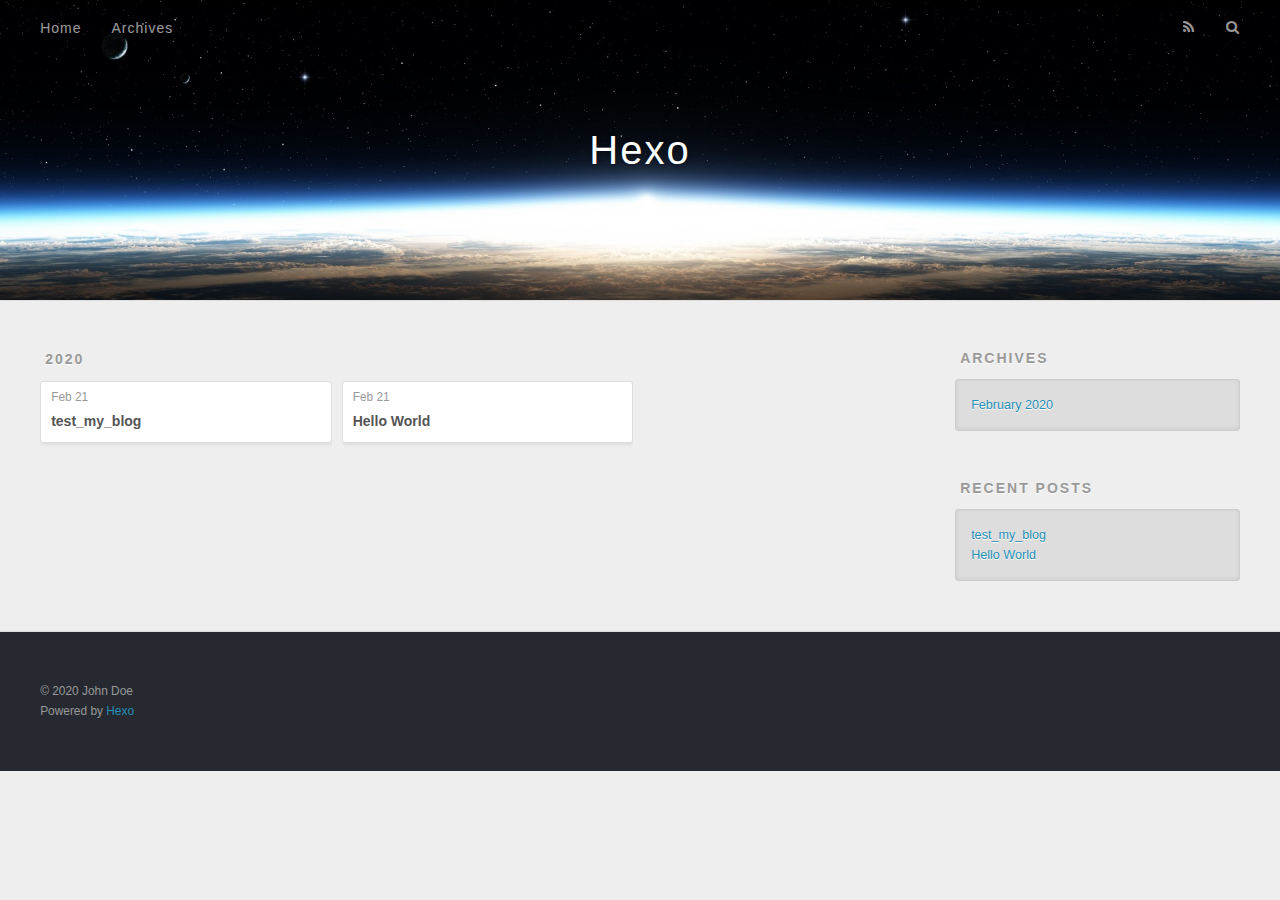
==== archives/index.html @ 9b010bc3 "Site updated: 2020-02-21 20:29:27" ====
<!DOCTYPE html>
<html>
<head>
  <meta charset="utf-8">
  

  
  <title>Archives | Hexo</title>
  <meta name="viewport" content="width=device-width, initial-scale=1, maximum-scale=1">
  <meta property="og:type" content="website">
<meta property="og:title" content="Hexo">
<meta property="og:url" content="http://yoursite.com/archives/index.html">
<meta property="og:site_name" content="Hexo">
<meta property="og:locale" content="en_US">
<meta property="article:author" content="John Doe">
<meta name="twitter:card" content="summary">
  
    <link rel="alternate" href="/atom.xml" title="Hexo" type="application/atom+xml">
  
  
    <link rel="icon" href="/favicon.png">
  
  
    <link href="//fonts.googleapis.com/css?family=Source+Code+Pro" rel="stylesheet" type="text/css">
  
  
<link rel="stylesheet" href="/css/style.css">

<meta name="generator" content="Hexo 4.2.0"></head>

<body>
  <div id="container">
    <div id="wrap">
      <header id="header">
  <div id="banner"></div>
  <div id="header-outer" class="outer">
    <div id="header-title" class="inner">
      <h1 id="logo-wrap">
        <a href="/" id="logo">Hexo</a>
      </h1>
      
    </div>
    <div id="header-inner" class="inner">
      <nav id="main-nav">
        <a id="main-nav-toggle" class="nav-icon"></a>
        
          <a class="main-nav-link" href="/">Home</a>
        
          <a class="main-nav-link" href="/archives">Archives</a>
        
      </nav>
      <nav id="sub-nav">
        
          <a id="nav-rss-link" class="nav-icon" href="/atom.xml" title="RSS Feed"></a>
        
        <a id="nav-search-btn" class="nav-icon" title="Search"></a>
      </nav>
      <div id="search-form-wrap">
        <form action="//google.com/search" method="get" accept-charset="UTF-8" class="search-form"><input type="search" name="q" class="search-form-input" placeholder="Search"><button type="submit" class="search-form-submit">&#xF002;</button><input type="hidden" name="sitesearch" value="http://yoursite.com"></form>
      </div>
    </div>
  </div>
</header>
      <div class="outer">
        <section id="main">
  
  
    
    
      
      
      <section class="archives-wrap">
        <div class="archive-year-wrap">
          <a href="/archives/2020" class="archive-year">2020</a>
        </div>
        <div class="archives">
    
    <article class="archive-article archive-type-post">
  <div class="archive-article-inner">
    <header class="archive-article-header">
      <a href="/2020/02/21/test-my-blog/" class="archive-article-date">
  <time datetime="2020-02-21T12:22:37.000Z" itemprop="datePublished">Feb 21</time>
</a>
      
  
    <h1 itemprop="name">
      <a class="archive-article-title" href="/2020/02/21/test-my-blog/">test_my_blog</a>
    </h1>
  

    </header>
  </div>
</article>
  
    
    
    <article class="archive-article archive-type-post">
  <div class="archive-article-inner">
    <header class="archive-article-header">
      <a href="/2020/02/21/hello-world/" class="archive-article-date">
  <time datetime="2020-02-21T11:59:11.196Z" itemprop="datePublished">Feb 21</time>
</a>
      
  
    <h1 itemprop="name">
      <a class="archive-article-title" href="/2020/02/21/hello-world/">Hello World</a>
    </h1>
  

    </header>
  </div>
</article>
  
  
    </div></section>
  


</section>
        
          <aside id="sidebar">
  
    

  
    

  
    
  
    
  <div class="widget-wrap">
    <h3 class="widget-title">Archives</h3>
    <div class="widget">
      <ul class="archive-list"><li class="archive-list-item"><a class="archive-list-link" href="/archives/2020/02/">February 2020</a></li></ul>
    </div>
  </div>


  
    
  <div class="widget-wrap">
    <h3 class="widget-title">Recent Posts</h3>
    <div class="widget">
      <ul>
        
          <li>
            <a href="/2020/02/21/test-my-blog/">test_my_blog</a>
          </li>
        
          <li>
            <a href="/2020/02/21/hello-world/">Hello World</a>
          </li>
        
      </ul>
    </div>
  </div>

  
</aside>
        
      </div>
      <footer id="footer">
  
  <div class="outer">
    <div id="footer-info" class="inner">
      &copy; 2020 John Doe<br>
      Powered by <a href="http://hexo.io/" target="_blank">Hexo</a>
    </div>
  </div>
</footer>
    </div>
    <nav id="mobile-nav">
  
    <a href="/" class="mobile-nav-link">Home</a>
  
    <a href="/archives" class="mobile-nav-link">Archives</a>
  
</nav>
    

<script src="//ajax.googleapis.com/ajax/libs/jquery/2.0.3/jquery.min.js"></script>


  
<link rel="stylesheet" href="/fancybox/jquery.fancybox.css">

  
<script src="/fancybox/jquery.fancybox.pack.js"></script>




<script src="/js/script.js"></script>




  </div>
</body>
</html>
---- css/style.css ----
body {
  width: 100%;
}
body:before,
body:after {
  content: "";
  display: table;
}
body:after {
  clear: both;
}
html,
body,
div,
span,
applet,
object,
iframe,
h1,
h2,
h3,
h4,
h5,
h6,
p,
blockquote,
pre,
a,
abbr,
acronym,
address,
big,
cite,
code,
del,
dfn,
em,
img,
ins,
kbd,
q,
s,
samp,
small,
strike,
strong,
sub,
sup,
tt,
var,
dl,
dt,
dd,
ol,
ul,
li,
fieldset,
form,
label,
legend,
table,
caption,
tbody,
tfoot,
thead,
tr,
th,
td {
  margin: 0;
  padding: 0;
  border: 0;
  outline: 0;
  font-weight: inherit;
  font-style: inherit;
  font-family: inherit;
  font-size: 100%;
  vertical-align: baseline;
}
body {
  line-height: 1;
  color: #000;
  background: #fff;
}
ol,
ul {
  list-style: none;
}
table {
  border-collapse: separate;
  border-spacing: 0;
  vertical-align: middle;
}
caption,
th,
td {
  text-align: left;
  font-weight: normal;
  vertical-align: middle;
}
a img {
  border: none;
}
input,
button {
  margin: 0;
  padding: 0;
}
input::-moz-focus-inner,
button::-moz-focus-inner {
  border: 0;
  padding: 0;
}
@font-face {
  font-family: FontAwesome;
  font-style: normal;
  font-weight: normal;
  src: url("fonts/fontawesome-webfont.eot?v=#4.0.3");
  src: url("fonts/fontawesome-webfont.eot?#iefix&v=#4.0.3") format("embedded-opentype"), url("fonts/fontawesome-webfont.woff?v=#4.0.3") format("woff"), url("fonts/fontawesome-webfont.ttf?v=#4.0.3") format("truetype"), url("fonts/fontawesome-webfont.svg#fontawesomeregular?v=#4.0.3") format("svg");
}
html,
body,
#container {
  height: 100%;
}
body {
  background: #eee;
  font: 14px -apple-system, BlinkMacSystemFont, "Segoe UI", "Roboto", "Oxygen", "Ubuntu", "Cantarell", "Fira Sans", "Droid Sans", "Helvetica Neue", sans-serif;
  -webkit-text-size-adjust: 100%;
}
.outer {
  max-width: 1220px;
  margin: 0 auto;
  padding: 0 20px;
}
.outer:before,
.outer:after {
  content: "";
  display: table;
}
.outer:after {
  clear: both;
}
.inner {
  display: inline;
  float: left;
  width: 98.33333333333333%;
  margin: 0 0.833333333333333%;
}
.left,
.alignleft {
  float: left;
}
.right,
.alignright {
  float: right;
}
.clear {
  clear: both;
}
#container {
  position: relative;
}
.mobile-nav-on {
  overflow: hidden;
}
#wrap {
  height: 100%;
  width: 100%;
  position: absolute;
  top: 0;
  left: 0;
  -webkit-transition: 0.2s ease-out;
  -moz-transition: 0.2s ease-out;
  -ms-transition: 0.2s ease-out;
  transition: 0.2s ease-out;
  z-index: 1;
  background: #eee;
}
.mobile-nav-on #wrap {
  left: 280px;
}
@media screen and (min-width: 768px) {
  #main {
    display: inline;
    float: left;
    width: 73.33333333333333%;
    margin: 0 0.833333333333333%;
  }
}
.article-date,
.article-category-link,
.archive-year,
.widget-title {
  text-decoration: none;
  text-transform: uppercase;
  letter-spacing: 2px;
  color: #999;
  margin-bottom: 1em;
  margin-left: 5px;
  line-height: 1em;
  text-shadow: 0 1px #fff;
  font-weight: bold;
}
.article-inner,
.archive-article-inner {
  background: #fff;
  -webkit-box-shadow: 1px 2px 3px #ddd;
  box-shadow: 1px 2px 3px #ddd;
  border: 1px solid #ddd;
  border-radius: 3px;
}
.article-entry h1,
.widget h1 {
  font-size: 2em;
}
.article-entry h2,
.widget h2 {
  font-size: 1.5em;
}
.article-entry h3,
.widget h3 {
  font-size: 1.3em;
}
.article-entry h4,
.widget h4 {
  font-size: 1.2em;
}
.article-entry h5,
.widget h5 {
  font-size: 1em;
}
.article-entry h6,
.widget h6 {
  font-size: 1em;
  color: #999;
}
.article-entry hr,
.widget hr {
  border: 1px dashed #ddd;
}
.article-entry strong,
.widget strong {
  font-weight: bold;
}
.article-entry em,
.widget em,
.article-entry cite,
.widget cite {
  font-style: italic;
}
.article-entry sup,
.widget sup,
.article-entry sub,
.widget sub {
  font-size: 0.75em;
  line-height: 0;
  position: relative;
  vertical-align: baseline;
}
.article-entry sup,
.widget sup {
  top: -0.5em;
}
.article-entry sub,
.widget sub {
  bottom: -0.2em;
}
.article-entry small,
.widget small {
  font-size: 0.85em;
}
.article-entry acronym,
.widget acronym,
.article-entry abbr,
.widget abbr {
  border-bottom: 1px dotted;
}
.article-entry ul,
.widget ul,
.article-entry ol,
.widget ol,
.article-entry dl,
.widget dl {
  margin: 0 20px;
  line-height: 1.6em;
}
.article-entry ul ul,
.widget ul ul,
.article-entry ol ul,
.widget ol ul,
.article-entry ul ol,
.widget ul ol,
.article-entry ol ol,
.widget ol ol {
  margin-top: 0;
  margin-bottom: 0;
}
.article-entry ul,
.widget ul {
  list-style: disc;
}
.article-entry ol,
.widget ol {
  list-style: decimal;
}
.article-entry dt,
.widget dt {
  font-weight: bold;
}
#header {
  height: 300px;
  position: relative;
  border-bottom: 1px solid #ddd;
}
#header:before,
#header:after {
  content: "";
  position: absolute;
  left: 0;
  right: 0;
  height: 40px;
}
#header:before {
  top: 0;
  background: -webkit-linear-gradient(rgba(0,0,0,0.2), transparent);
  background: -moz-linear-gradient(rgba(0,0,0,0.2), transparent);
  background: -ms-linear-gradient(rgba(0,0,0,0.2), transparent);
  background: linear-gradient(rgba(0,0,0,0.2), transparent);
}
#header:after {
  bottom: 0;
  background: -webkit-linear-gradient(transparent, rgba(0,0,0,0.2));
  background: -moz-linear-gradient(transparent, rgba(0,0,0,0.2));
  background: -ms-linear-gradient(transparent, rgba(0,0,0,0.2));
  background: linear-gradient(transparent, rgba(0,0,0,0.2));
}
#header-outer {
  height: 100%;
  position: relative;
}
#header-inner {
  position: relative;
  overflow: hidden;
}
#banner {
  position: absolute;
  top: 0;
  left: 0;
  width: 100%;
  height: 100%;
  background: url("images/banner.jpg") center #000;
  -webkit-background-size: cover;
  -moz-background-size: cover;
  background-size: cover;
  z-index: -1;
}
#header-title {
  text-align: center;
  height: 40px;
  position: absolute;
  top: 50%;
  left: 0;
  margin-top: -20px;
}
#logo,
#subtitle {
  text-decoration: none;
  color: #fff;
  font-weight: 300;
  text-shadow: 0 1px 4px rgba(0,0,0,0.3);
}
#logo {
  font-size: 40px;
  line-height: 40px;
  letter-spacing: 2px;
}
#subtitle {
  font-size: 16px;
  line-height: 16px;
  letter-spacing: 1px;
}
#subtitle-wrap {
  margin-top: 16px;
}
#main-nav {
  float: left;
  margin-left: -15px;
}
.nav-icon,
.main-nav-link {
  float: left;
  color: #fff;
  opacity: 0.6;
  text-decoration: none;
  text-shadow: 0 1px rgba(0,0,0,0.2);
  -webkit-transition: opacity 0.2s;
  -moz-transition: opacity 0.2s;
  -ms-transition: opacity 0.2s;
  transition: opacity 0.2s;
  display: block;
  padding: 20px 15px;
}
.nav-icon:hover,
.main-nav-link:hover {
  opacity: 1;
}
.nav-icon {
  font-family: FontAwesome;
  text-align: center;
  font-size: 14px;
  width: 14px;
  height: 14px;
  padding: 20px 15px;
  position: relative;
  cursor: pointer;
}
.main-nav-link {
  font-weight: 300;
  letter-spacing: 1px;
}
@media screen and (max-width: 479px) {
  .main-nav-link {
    display: none;
  }
}
#main-nav-toggle {
  display: none;
}
#main-nav-toggle:before {
  content: "\f0c9";
}
@media screen and (max-width: 479px) {
  #main-nav-toggle {
    display: block;
  }
}
#sub-nav {
  float: right;
  margin-right: -15px;
}
#nav-rss-link:before {
  content: "\f09e";
}
#nav-search-btn:before {
  content: "\f002";
}
#search-form-wrap {
  position: absolute;
  top: 15px;
  width: 150px;
  height: 30px;
  right: -150px;
  opacity: 0;
  -webkit-transition: 0.2s ease-out;
  -moz-transition: 0.2s ease-out;
  -ms-transition: 0.2s ease-out;
  transition: 0.2s ease-out;
}
#search-form-wrap.on {
  opacity: 1;
  right: 0;
}
@media screen and (max-width: 479px) {
  #search-form-wrap {
    width: 100%;
    right: -100%;
  }
}
.search-form {
  position: absolute;
  top: 0;
  left: 0;
  right: 0;
  background: #fff;
  padding: 5px 15px;
  border-radius: 15px;
  -webkit-box-shadow: 0 0 10px rgba(0,0,0,0.3);
  box-shadow: 0 0 10px rgba(0,0,0,0.3);
}
.search-form-input {
  border: none;
  background: none;
  color: #555;
  width: 100%;
  font: 13px -apple-system, BlinkMacSystemFont, "Segoe UI", "Roboto", "Oxygen", "Ubuntu", "Cantarell", "Fira Sans", "Droid Sans", "Helvetica Neue", sans-serif;
  outline: none;
}
.search-form-input::-webkit-search-results-decoration,
.search-form-input::-webkit-search-cancel-button {
  -webkit-appearance: none;
}
.search-form-submit {
  position: absolute;
  top: 50%;
  right: 10px;
  margin-top: -7px;
  font: 13px FontAwesome;
  border: none;
  background: none;
  color: #bbb;
  cursor: pointer;
}
.search-form-submit:hover,
.search-form-submit:focus {
  color: #777;
}
.article {
  margin: 50px 0;
}
.article-inner {
  overflow: hidden;
}
.article-meta:before,
.article-meta:after {
  content: "";
  display: table;
}
.article-meta:after {
  clear: both;
}
.article-date {
  float: left;
}
.article-category {
  float: left;
  line-height: 1em;
  color: #ccc;
  text-shadow: 0 1px #fff;
  margin-left: 8px;
}
.article-category:before {
  content: "\2022";
}
.article-category-link {
  margin: 0 12px 1em;
}
.article-header {
  padding: 20px 20px 0;
}
.article-title {
  text-decoration: none;
  font-size: 2em;
  font-weight: bold;
  color: #555;
  line-height: 1.1em;
  -webkit-transition: color 0.2s;
  -moz-transition: color 0.2s;
  -ms-transition: color 0.2s;
  transition: color 0.2s;
}
a.article-title:hover {
  color: #258fb8;
}
.article-entry {
  color: #555;
  padding: 0 20px;
}
.article-entry:before,
.article-entry:after {
  content: "";
  display: table;
}
.article-entry:after {
  clear: both;
}
.article-entry p,
.article-entry table {
  line-height: 1.6em;
  margin: 1.6em 0;
}
.article-entry h1,
.article-entry h2,
.article-entry h3,
.article-entry h4,
.article-entry h5,
.article-entry h6 {
  font-weight: bold;
}
.article-entry h1,
.article-entry h2,
.article-entry h3,
.article-entry h4,
.article-entry h5,
.article-entry h6 {
  line-height: 1.1em;
  margin: 1.1em 0;
}
.article-entry a {
  color: #258fb8;
  text-decoration: none;
}
.article-entry a:hover {
  text-decoration: underline;
}
.article-entry ul,
.article-entry ol,
.article-entry dl {
  margin-top: 1.6em;
  margin-bottom: 1.6em;
}
.article-entry img,
.article-entry video {
  max-width: 100%;
  height: auto;
  display: block;
  margin: auto;
}
.article-entry iframe {
  border: none;
}
.article-entry table {
  width: 100%;
  border-collapse: collapse;
  border-spacing: 0;
}
.article-entry th {
  font-weight: bold;
  border-bottom: 3px solid #ddd;
  padding-bottom: 0.5em;
}
.article-entry td {
  border-bottom: 1px solid #ddd;
  padding: 10px 0;
}
.article-entry blockquote {
  font-family: Georgia, "Times New Roman", serif;
  font-size: 1.4em;
  margin: 1.6em 20px;
  text-align: center;
}
.article-entry blockquote footer {
  font-size: 14px;
  margin: 1.6em 0;
  font-family: -apple-system, BlinkMacSystemFont, "Segoe UI", "Roboto", "Oxygen", "Ubuntu", "Cantarell", "Fira Sans", "Droid Sans", "Helvetica Neue", sans-serif;
}
.article-entry blockquote footer cite:before {
  content: "—";
  padding: 0 0.5em;
}
.article-entry .pullquote {
  text-align: left;
  width: 45%;
  margin: 0;
}
.article-entry .pullquote.left {
  margin-left: 0.5em;
  margin-right: 1em;
}
.article-entry .pullquote.right {
  margin-right: 0.5em;
  margin-left: 1em;
}
.article-entry .caption {
  color: #999;
  display: block;
  font-size: 0.9em;
  margin-top: 0.5em;
  position: relative;
  text-align: center;
}
.article-entry .video-container {
  position: relative;
  padding-top: 56.25%;
  height: 0;
  overflow: hidden;
}
.article-entry .video-container iframe,
.article-entry .video-container object,
.article-entry .video-container embed {
  position: absolute;
  top: 0;
  left: 0;
  width: 100%;
  height: 100%;
  margin-top: 0;
}
.article-more-link a {
  display: inline-block;
  line-height: 1em;
  padding: 6px 15px;
  border-radius: 15px;
  background: #eee;
  color: #999;
  text-shadow: 0 1px #fff;
  text-decoration: none;
}
.article-more-link a:hover {
  background: #258fb8;
  color: #fff;
  text-decoration: none;
  text-shadow: 0 1px #1e7293;
}
.article-footer {
  font-size: 0.85em;
  line-height: 1.6em;
  border-top: 1px solid #ddd;
  padding-top: 1.6em;
  margin: 0 20px 20px;
}
.article-footer:before,
.article-footer:after {
  content: "";
  display: table;
}
.article-footer:after {
  clear: both;
}
.article-footer a {
  color: #999;
  text-decoration: none;
}
.article-footer a:hover {
  color: #555;
}
.article-tag-list-item {
  float: left;
  margin-right: 10px;
}
.article-tag-list-link:before {
  content: "#";
}
.article-comment-link {
  float: right;
}
.article-comment-link:before {
  content: "\f075";
  font-family: FontAwesome;
  padding-right: 8px;
}
.article-share-link {
  cursor: pointer;
  float: right;
  margin-left: 20px;
}
.article-share-link:before {
  content: "\f064";
  font-family: FontAwesome;
  padding-right: 6px;
}
#article-nav {
  position: relative;
}
#article-nav:before,
#article-nav:after {
  content: "";
  display: table;
}
#article-nav:after {
  clear: both;
}
@media screen and (min-width: 768px) {
  #article-nav {
    margin: 50px 0;
  }
  #article-nav:before {
    width: 8px;
    height: 8px;
    position: absolute;
    top: 50%;
    left: 50%;
    margin-top: -4px;
    margin-left: -4px;
    content: "";
    border-radius: 50%;
    background: #ddd;
    -webkit-box-shadow: 0 1px 2px #fff;
    box-shadow: 0 1px 2px #fff;
  }
}
.article-nav-link-wrap {
  text-decoration: none;
  text-shadow: 0 1px #fff;
  color: #999;
  -webkit-box-sizing: border-box;
  -moz-box-sizing: border-box;
  box-sizing: border-box;
  margin-top: 50px;
  text-align: center;
  display: block;
}
.article-nav-link-wrap:hover {
  color: #555;
}
@media screen and (min-width: 768px) {
  .article-nav-link-wrap {
    width: 50%;
    margin-top: 0;
  }
}
@media screen and (min-width: 768px) {
  #article-nav-newer {
    float: left;
    text-align: right;
    padding-right: 20px;
  }
}
@media screen and (min-width: 768px) {
  #article-nav-older {
    float: right;
    text-align: left;
    padding-left: 20px;
  }
}
.article-nav-caption {
  text-transform: uppercase;
  letter-spacing: 2px;
  color: #ddd;
  line-height: 1em;
  font-weight: bold;
}
#article-nav-newer .article-nav-caption {
  margin-right: -2px;
}
.article-nav-title {
  font-size: 0.85em;
  line-height: 1.6em;
  margin-top: 0.5em;
}
.article-share-box {
  position: absolute;
  display: none;
  background: #fff;
  -webkit-box-shadow: 1px 2px 10px rgba(0,0,0,0.2);
  box-shadow: 1px 2px 10px rgba(0,0,0,0.2);
  border-radius: 3px;
  margin-left: -145px;
  overflow: hidden;
  z-index: 1;
}
.article-share-box.on {
  display: block;
}
.article-share-input {
  width: 100%;
  background: none;
  -webkit-box-sizing: border-box;
  -moz-box-sizing: border-box;
  box-sizing: border-box;
  font: 14px -apple-system, BlinkMacSystemFont, "Segoe UI", "Roboto", "Oxygen", "Ubuntu", "Cantarell", "Fira Sans", "Droid Sans", "Helvetica Neue", sans-serif;
  padding: 0 15px;
  color: #555;
  outline: none;
  border: 1px solid #ddd;
  border-radius: 3px 3px 0 0;
  height: 36px;
  line-height: 36px;
}
.article-share-links {
  background: #eee;
}
.article-share-links:before,
.article-share-links:after {
  content: "";
  display: table;
}
.article-share-links:after {
  clear: both;
}
.article-share-twitter,
.article-share-facebook,
.article-share-pinterest,
.article-share-google {
  width: 50px;
  height: 36px;
  display: block;
  float: left;
  position: relative;
  color: #999;
  text-shadow: 0 1px #fff;
}
.article-share-twitter:before,
.article-share-facebook:before,
.article-share-pinterest:before,
.article-share-google:before {
  font-size: 20px;
  font-family: FontAwesome;
  width: 20px;
  height: 20px;
  position: absolute;
  top: 50%;
  left: 50%;
  margin-top: -10px;
  margin-left: -10px;
  text-align: center;
}
.article-share-twitter:hover,
.article-share-facebook:hover,
.article-share-pinterest:hover,
.article-share-google:hover {
  color: #fff;
}
.article-share-twitter:before {
  content: "\f099";
}
.article-share-twitter:hover {
  background: #00aced;
  text-shadow: 0 1px #008abe;
}
.article-share-facebook:before {
  content: "\f09a";
}
.article-share-facebook:hover {
  background: #3b5998;
  text-shadow: 0 1px #2f477a;
}
.article-share-pinterest:before {
  content: "\f0d2";
}
.article-share-pinterest:hover {
  background: #cb2027;
  text-shadow: 0 1px #a21a1f;
}
.article-share-google:before {
  content: "\f0d5";
}
.article-share-google:hover {
  background: #dd4b39;
  text-shadow: 0 1px #be3221;
}
.article-gallery {
  background: #000;
  position: relative;
}
.article-gallery-photos {
  position: relative;
  overflow: hidden;
}
.article-gallery-img {
  display: none;
  max-width: 100%;
}
.article-gallery-img:first-child {
  display: block;
}
.article-gallery-img.loaded {
  position: absolute;
  display: block;
}
.article-gallery-img img {
  display: block;
  max-width: 100%;
  margin: 0 auto;
}
#comments {
  background: #fff;
  -webkit-box-shadow: 1px 2px 3px #ddd;
  box-shadow: 1px 2px 3px #ddd;
  padding: 20px;
  border: 1px solid #ddd;
  border-radius: 3px;
  margin: 50px 0;
}
#comments a {
  color: #258fb8;
}
.archives-wrap {
  margin: 50px 0;
}
.archives:before,
.archives:after {
  content: "";
  display: table;
}
.archives:after {
  clear: both;
}
.archive-year-wrap {
  margin-bottom: 1em;
}
.archives {
  -webkit-column-gap: 10px;
  -moz-column-gap: 10px;
  column-gap: 10px;
}
@media screen and (min-width: 480px) and (max-width: 767px) {
  .archives {
    -webkit-column-count: 2;
    -moz-column-count: 2;
    column-count: 2;
  }
}
@media screen and (min-width: 768px) {
  .archives {
    -webkit-column-count: 3;
    -moz-column-count: 3;
    column-count: 3;
  }
}
.archive-article {
  -webkit-column-break-inside: avoid;
  page-break-inside: avoid;
  overflow: hidden;
  break-inside: avoid-column;
}
.archive-article-inner {
  padding: 10px;
  margin-bottom: 15px;
}
.archive-article-title {
  text-decoration: none;
  font-weight: bold;
  color: #555;
  -webkit-transition: color 0.2s;
  -moz-transition: color 0.2s;
  -ms-transition: color 0.2s;
  transition: color 0.2s;
  line-height: 1.6em;
}
.archive-article-title:hover {
  color: #258fb8;
}
.archive-article-footer {
  margin-top: 1em;
}
.archive-article-date {
  color: #999;
  text-decoration: none;
  font-size: 0.85em;
  line-height: 1em;
  margin-bottom: 0.5em;
  display: block;
}
#page-nav {
  margin: 50px auto;
  background: #fff;
  -webkit-box-shadow: 1px 2px 3px #ddd;
  box-shadow: 1px 2px 3px #ddd;
  border: 1px solid #ddd;
  border-radius: 3px;
  text-align: center;
  color: #999;
  overflow: hidden;
}
#page-nav:before,
#page-nav:after {
  content: "";
  display: table;
}
#page-nav:after {
  clear: both;
}
#page-nav a,
#page-nav span {
  padding: 10px 20px;
  line-height: 1;
  height: 2ex;
}
#page-nav a {
  color: #999;
  text-decoration: none;
}
#page-nav a:hover {
  background: #999;
  color: #fff;
}
#page-nav .prev {
  float: left;
}
#page-nav .next {
  float: right;
}
#page-nav .page-number {
  display: inline-block;
}
@media screen and (max-width: 479px) {
  #page-nav .page-number {
    display: none;
  }
}
#page-nav .current {
  color: #555;
  font-weight: bold;
}
#page-nav .space {
  color: #ddd;
}
#footer {
  background: #262a30;
  padding: 50px 0;
  border-top: 1px solid #ddd;
  color: #999;
}
#footer a {
  color: #258fb8;
  text-decoration: none;
}
#footer a:hover {
  text-decoration: underline;
}
#footer-info {
  line-height: 1.6em;
  font-size: 0.85em;
}
.article-entry pre,
.article-entry .highlight {
  background: #2d2d2d;
  margin: 0 -20px;
  padding: 15px 20px;
  border-style: solid;
  border-color: #ddd;
  border-width: 1px 0;
  overflow: auto;
  color: #ccc;
  line-height: 22.400000000000002px;
}
.article-entry .highlight .gutter pre,
.article-entry .gist .gist-file .gist-data .line-numbers {
  color: #666;
  font-size: 0.85em;
}
.article-entry pre,
.article-entry code {
  font-family: "Source Code Pro", Consolas, Monaco, Menlo, Consolas, monospace;
}
.article-entry code {
  background: #eee;
  text-shadow: 0 1px #fff;
  padding: 0 0.3em;
}
.article-entry pre code {
  background: none;
  text-shadow: none;
  padding: 0;
}
.article-entry .highlight pre {
  border: none;
  margin: 0;
  padding: 0;
}
.article-entry .highlight table {
  margin: 0;
  width: auto;
}
.article-entry .highlight td {
  border: none;
  padding: 0;
}
.article-entry .highlight figcaption {
  font-size: 0.85em;
  color: #999;
  line-height: 1em;
  margin-bottom: 1em;
}
.article-entry .highlight figcaption:before,
.article-entry .highlight figcaption:after {
  content: "";
  display: table;
}
.article-entry .highlight figcaption:after {
  clear: both;
}
.article-entry .highlight figcaption a {
  float: right;
}
.article-entry .highlight .gutter pre {
  text-align: right;
  padding-right: 20px;
}
.article-entry .highlight .line {
  height: 22.400000000000002px;
}
.article-entry .highlight .line.marked {
  background: #515151;
}
.article-entry .gist {
  margin: 0 -20px;
  border-style: solid;
  border-color: #ddd;
  border-width: 1px 0;
  background: #2d2d2d;
  padding: 15px 20px 15px 0;
}
.article-entry .gist .gist-file {
  border: none;
  font-family: "Source Code Pro", Consolas, Monaco, Menlo, Consolas, monospace;
  margin: 0;
}
.article-entry .gist .gist-file .gist-data {
  background: none;
  border: none;
}
.article-entry .gist .gist-file .gist-data .line-numbers {
  background: none;
  border: none;
  padding: 0 20px 0 0;
}
.article-entry .gist .gist-file .gist-data .line-data {
  padding: 0 !important;
}
.article-entry .gist .gist-file .highlight {
  margin: 0;
  padding: 0;
  border: none;
}
.article-entry .gist .gist-file .gist-meta {
  background: #2d2d2d;
  color: #999;
  font: 0.85em -apple-system, BlinkMacSystemFont, "Segoe UI", "Roboto", "Oxygen", "Ubuntu", "Cantarell", "Fira Sans", "Droid Sans", "Helvetica Neue", sans-serif;
  text-shadow: 0 0;
  padding: 0;
  margin-top: 1em;
  margin-left: 20px;
}
.article-entry .gist .gist-file .gist-meta a {
  color: #258fb8;
  font-weight: normal;
}
.article-entry .gist .gist-file .gist-meta a:hover {
  text-decoration: underline;
}
pre .comment,
pre .title {
  color: #999;
}
pre .variable,
pre .attribute,
pre .tag,
pre .regexp,
pre .ruby .constant,
pre .xml .tag .title,
pre .xml .pi,
pre .xml .doctype,
pre .html .doctype,
pre .css .id,
pre .css .class,
pre .css .pseudo {
  color: #f2777a;
}
pre .number,
pre .preprocessor,
pre .built_in,
pre .literal,
pre .params,
pre .constant {
  color: #f99157;
}
pre .class,
pre .ruby .class .title,
pre .css .rules .attribute {
  color: #9c9;
}
pre .string,
pre .value,
pre .inheritance,
pre .header,
pre .ruby .symbol,
pre .xml .cdata {
  color: #9c9;
}
pre .css .hexcolor {
  color: #6cc;
}
pre .function,
pre .python .decorator,
pre .python .title,
pre .ruby .function .title,
pre .ruby .title .keyword,
pre .perl .sub,
pre .javascript .title,
pre .coffeescript .title {
  color: #69c;
}
pre .keyword,
pre .javascript .function {
  color: #c9c;
}
@media screen and (max-width: 479px) {
  #mobile-nav {
    position: absolute;
    top: 0;
    left: 0;
    width: 280px;
    height: 100%;
    background: #191919;
    border-right: 1px solid #fff;
  }
}
@media screen and (max-width: 479px) {
  .mobile-nav-link {
    display: block;
    color: #999;
    text-decoration: none;
    padding: 15px 20px;
    font-weight: bold;
  }
  .mobile-nav-link:hover {
    color: #fff;
  }
}
@media screen and (min-width: 768px) {
  #sidebar {
    display: inline;
    float: left;
    width: 23.333333333333332%;
    margin: 0 0.833333333333333%;
  }
}
.widget-wrap {
  margin: 50px 0;
}
.widget {
  color: #777;
  text-shadow: 0 1px #fff;
  background: #ddd;
  -webkit-box-shadow: 0 -1px 4px #ccc inset;
  box-shadow: 0 -1px 4px #ccc inset;
  border: 1px solid #ccc;
  padding: 15px;
  border-radius: 3px;
}
.widget a {
  color: #258fb8;
  text-decoration: none;
}
.widget a:hover {
  text-decoration: underline;
}
.widget ul ul,
.widget ol ul,
.widget dl ul,
.widget ul ol,
.widget ol ol,
.widget dl ol,
.widget ul dl,
.widget ol dl,
.widget dl dl {
  margin-left: 15px;
  list-style: disc;
}
.widget {
  line-height: 1.6em;
  word-wrap: break-word;
  font-size: 0.9em;
}
.widget ul,
.widget ol {
  list-style: none;
  margin: 0;
}
.widget ul ul,
.widget ol ul,
.widget ul ol,
.widget ol ol {
  margin: 0 20px;
}
.widget ul ul,
.widget ol ul {
  list-style: disc;
}
.widget ul ol,
.widget ol ol {
  list-style: decimal;
}
.category-list-count,
.tag-list-count,
.archive-list-count {
  padding-left: 5px;
  color: #999;
  font-size: 0.85em;
}
.category-list-count:before,
.tag-list-count:before,
.archive-list-count:before {
  content: "(";
}
.category-list-count:after,
.tag-list-count:after,
.archive-list-count:after {
  content: ")";
}
.tagcloud a {
  margin-right: 5px;
  display: inline-block;
}
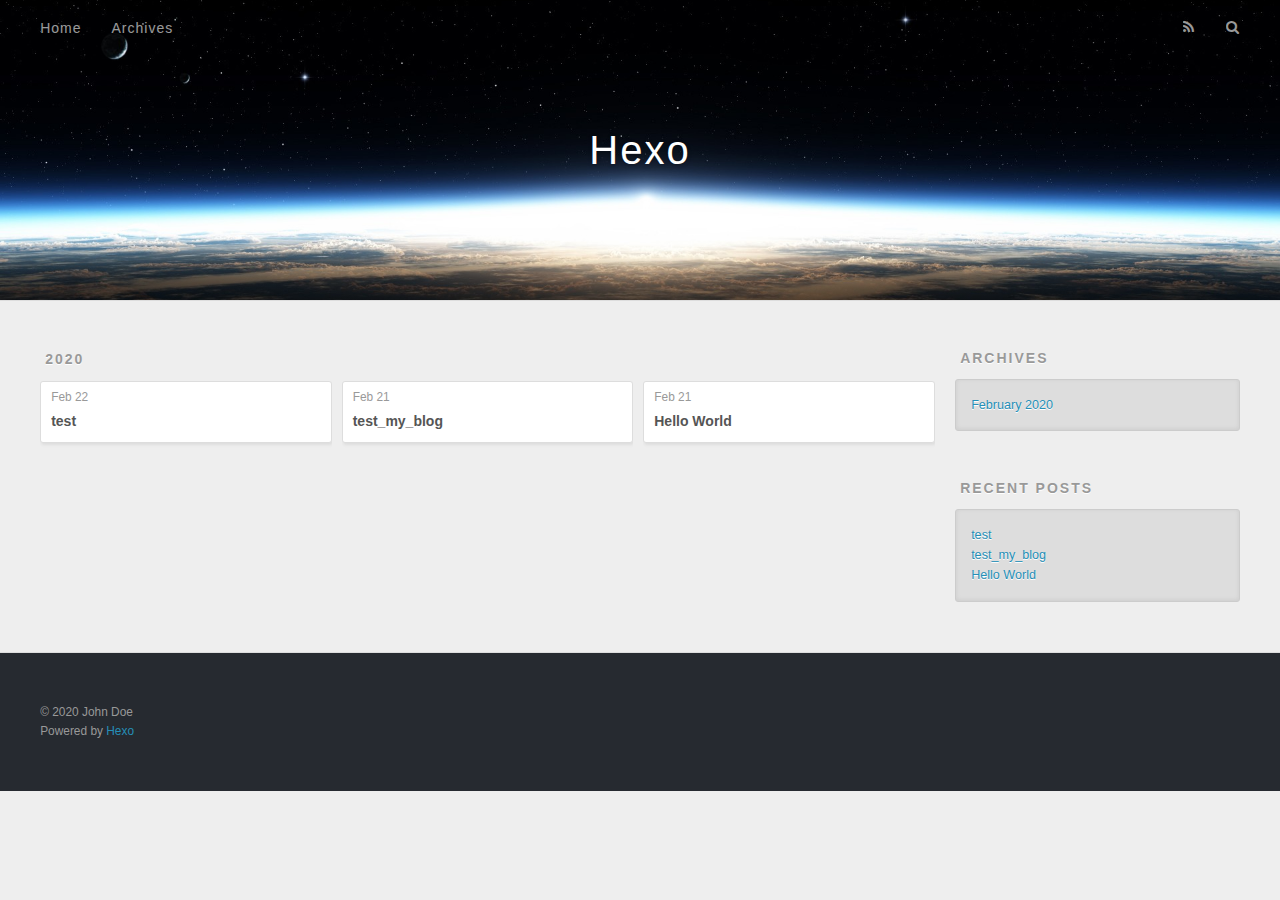
==== commit bf8ea559: "Site updated: 2020-02-22 09:53:26" ====
--- a/archives/index.html
+++ b/archives/index.html
@@ -78,6 +78,25 @@
     <article class="archive-article archive-type-post">
   <div class="archive-article-inner">
     <header class="archive-article-header">
+      <a href="/2020/02/22/test/" class="archive-article-date">
+  <time datetime="2020-02-22T01:49:38.000Z" itemprop="datePublished">Feb 22</time>
+</a>
+      
+  
+    <h1 itemprop="name">
+      <a class="archive-article-title" href="/2020/02/22/test/">test</a>
+    </h1>
+  
+
+    </header>
+  </div>
+</article>
+  
+    
+    
+    <article class="archive-article archive-type-post">
+  <div class="archive-article-inner">
+    <header class="archive-article-header">
       <a href="/2020/02/21/test-my-blog/" class="archive-article-date">
   <time datetime="2020-02-21T12:22:37.000Z" itemprop="datePublished">Feb 21</time>
 </a>
@@ -145,6 +164,10 @@
       <ul>
         
           <li>
+            <a href="/2020/02/22/test/">test</a>
+          </li>
+        
+          <li>
             <a href="/2020/02/21/test-my-blog/">test_my_blog</a>
           </li>
         
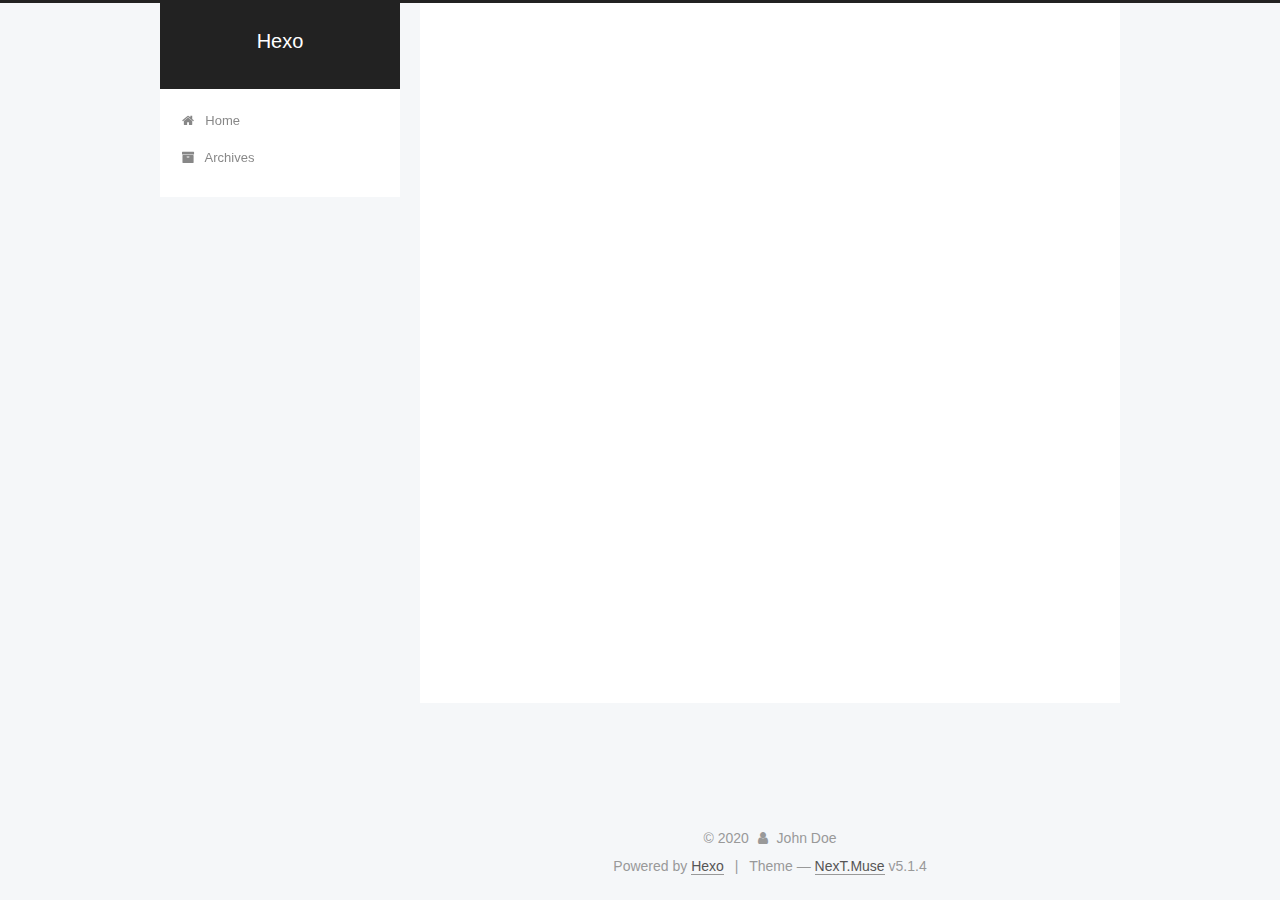
==== commit b6fbe917: "Site updated: 2020-02-22 20:20:39" ====
--- a/archives/index.html
+++ b/archives/index.html
@@ -1,224 +1,625 @@
 <!DOCTYPE html>
-<html>
+
+
+
+  
+
+
+<html class="theme-next muse use-motion" lang="en">
 <head>
-  <meta charset="utf-8">
-  
-
-  
-  <title>Archives | Hexo</title>
-  <meta name="viewport" content="width=device-width, initial-scale=1, maximum-scale=1">
-  <meta property="og:type" content="website">
+  <meta charset="UTF-8"/>
+<meta http-equiv="X-UA-Compatible" content="IE=edge" />
+<meta name="viewport" content="width=device-width, initial-scale=1, maximum-scale=1"/>
+<meta name="theme-color" content="#222">
+
+
+
+
+
+
+
+
+
+<meta http-equiv="Cache-Control" content="no-transform" />
+<meta http-equiv="Cache-Control" content="no-siteapp" />
+
+
+
+
+
+
+
+
+
+
+
+
+
+
+
+
+  
+  
+  <link href="/lib/fancybox/source/jquery.fancybox.css?v=2.1.5" rel="stylesheet" type="text/css" />
+
+
+
+
+
+
+
+<link href="/lib/font-awesome/css/font-awesome.min.css?v=4.6.2" rel="stylesheet" type="text/css" />
+
+<link href="/css/main.css?v=5.1.4" rel="stylesheet" type="text/css" />
+
+
+  <link rel="apple-touch-icon" sizes="180x180" href="/images/apple-touch-icon-next.png?v=5.1.4">
+
+
+  <link rel="icon" type="image/png" sizes="32x32" href="/images/favicon-32x32-next.png?v=5.1.4">
+
+
+  <link rel="icon" type="image/png" sizes="16x16" href="/images/favicon-16x16-next.png?v=5.1.4">
+
+
+  <link rel="mask-icon" href="/images/logo.svg?v=5.1.4" color="#222">
+
+
+
+
+
+  <meta name="keywords" content="Hexo, NexT" />
+
+
+
+
+
+
+
+
+
+
+<meta property="og:type" content="website">
 <meta property="og:title" content="Hexo">
 <meta property="og:url" content="http://yoursite.com/archives/index.html">
 <meta property="og:site_name" content="Hexo">
 <meta property="og:locale" content="en_US">
 <meta property="article:author" content="John Doe">
 <meta name="twitter:card" content="summary">
-  
-    <link rel="alternate" href="/atom.xml" title="Hexo" type="application/atom+xml">
-  
-  
-    <link rel="icon" href="/favicon.png">
-  
-  
-    <link href="//fonts.googleapis.com/css?family=Source+Code+Pro" rel="stylesheet" type="text/css">
-  
-  
-<link rel="stylesheet" href="/css/style.css">
+
+
+
+<script type="text/javascript" id="hexo.configurations">
+  var NexT = window.NexT || {};
+  var CONFIG = {
+    root: '/',
+    scheme: 'Muse',
+    version: '5.1.4',
+    sidebar: {"position":"left","display":"post","offset":12,"b2t":false,"scrollpercent":false,"onmobile":false},
+    fancybox: true,
+    tabs: true,
+    motion: {"enable":true,"async":false,"transition":{"post_block":"fadeIn","post_header":"slideDownIn","post_body":"slideDownIn","coll_header":"slideLeftIn","sidebar":"slideUpIn"}},
+    duoshuo: {
+      userId: '0',
+      author: 'Author'
+    },
+    algolia: {
+      applicationID: '',
+      apiKey: '',
+      indexName: '',
+      hits: {"per_page":10},
+      labels: {"input_placeholder":"Search for Posts","hits_empty":"We didn't find any results for the search: ${query}","hits_stats":"${hits} results found in ${time} ms"}
+    }
+  };
+</script>
+
+
+
+  <link rel="canonical" href="http://yoursite.com/archives/"/>
+
+
+
+
+
+  <title>Archive | Hexo</title>
+  
+
+
+
+
+
+
+
 
 <meta name="generator" content="Hexo 4.2.0"></head>
 
-<body>
-  <div id="container">
-    <div id="wrap">
-      <header id="header">
-  <div id="banner"></div>
-  <div id="header-outer" class="outer">
-    <div id="header-title" class="inner">
-      <h1 id="logo-wrap">
-        <a href="/" id="logo">Hexo</a>
-      </h1>
-      
+<body itemscope itemtype="http://schema.org/WebPage" lang="en">
+
+  
+  
+    
+  
+
+  <div class="container sidebar-position-left page-archive">
+    <div class="headband"></div>
+
+    <header id="header" class="header" itemscope itemtype="http://schema.org/WPHeader">
+      <div class="header-inner"><div class="site-brand-wrapper">
+  <div class="site-meta ">
+    
+
+    <div class="custom-logo-site-title">
+      <a href="/"  class="brand" rel="start">
+        <span class="logo-line-before"><i></i></span>
+        <span class="site-title">Hexo</span>
+        <span class="logo-line-after"><i></i></span>
+      </a>
     </div>
-    <div id="header-inner" class="inner">
-      <nav id="main-nav">
-        <a id="main-nav-toggle" class="nav-icon"></a>
-        
-          <a class="main-nav-link" href="/">Home</a>
-        
-          <a class="main-nav-link" href="/archives">Archives</a>
-        
-      </nav>
-      <nav id="sub-nav">
-        
-          <a id="nav-rss-link" class="nav-icon" href="/atom.xml" title="RSS Feed"></a>
-        
-        <a id="nav-search-btn" class="nav-icon" title="Search"></a>
-      </nav>
-      <div id="search-form-wrap">
-        <form action="//google.com/search" method="get" accept-charset="UTF-8" class="search-form"><input type="search" name="q" class="search-form-input" placeholder="Search"><button type="submit" class="search-form-submit">&#xF002;</button><input type="hidden" name="sitesearch" value="http://yoursite.com"></form>
+      
+        <p class="site-subtitle"></p>
+      
+  </div>
+
+  <div class="site-nav-toggle">
+    <button>
+      <span class="btn-bar"></span>
+      <span class="btn-bar"></span>
+      <span class="btn-bar"></span>
+    </button>
+  </div>
+</div>
+
+<nav class="site-nav">
+  
+
+  
+    <ul id="menu" class="menu">
+      
+        
+        <li class="menu-item menu-item-home">
+          <a href="/%20" rel="section">
+            
+              <i class="menu-item-icon fa fa-fw fa-home"></i> <br />
+            
+            Home
+          </a>
+        </li>
+      
+        
+        <li class="menu-item menu-item-archives">
+          <a href="/archives/%20" rel="section">
+            
+              <i class="menu-item-icon fa fa-fw fa-archive"></i> <br />
+            
+            Archives
+          </a>
+        </li>
+      
+
+      
+    </ul>
+  
+
+  
+</nav>
+
+
+
+ </div>
+    </header>
+
+    <main id="main" class="main">
+      <div class="main-inner">
+        <div class="content-wrap">
+          <div id="content" class="content">
+            
+
+  
+  
+  
+  <div class="post-block archive">
+    <div id="posts" class="posts-collapse">
+      <span class="archive-move-on"></span>
+
+      <span class="archive-page-counter">
+        
+        
+        
+          
+        
+        Um..! 3 posts in total. Keep on posting.
+      </span>
+
+      
+
+        
+        
+        
+
+        
+          
+          <div class="collection-title">
+            <h1 class="archive-year" id="archive-year-2020">2020</h1>
+          </div>
+        
+        
+
+        
+
+  <article class="post post-type-normal" itemscope itemtype="http://schema.org/Article">
+    <header class="post-header">
+
+      <h2 class="post-title">
+        
+            <a class="post-title-link" href="/2020/02/22/test/" itemprop="url">
+              
+                <span itemprop="name">test</span>
+              
+            </a>
+        
+      </h2>
+
+      <div class="post-meta">
+        <time class="post-time" itemprop="dateCreated"
+              datetime="2020-02-22T09:49:38+08:00"
+              content="2020-02-22" >
+          02-22
+        </time>
       </div>
+
+    </header>
+  </article>
+
+
+
+      
+
+        
+        
+        
+
+        
+        
+
+        
+
+  <article class="post post-type-normal" itemscope itemtype="http://schema.org/Article">
+    <header class="post-header">
+
+      <h2 class="post-title">
+        
+            <a class="post-title-link" href="/2020/02/21/test-my-blog/" itemprop="url">
+              
+                <span itemprop="name">test_my_blog</span>
+              
+            </a>
+        
+      </h2>
+
+      <div class="post-meta">
+        <time class="post-time" itemprop="dateCreated"
+              datetime="2020-02-21T20:22:37+08:00"
+              content="2020-02-21" >
+          02-21
+        </time>
+      </div>
+
+    </header>
+  </article>
+
+
+
+      
+
+        
+        
+        
+
+        
+        
+
+        
+
+  <article class="post post-type-normal" itemscope itemtype="http://schema.org/Article">
+    <header class="post-header">
+
+      <h2 class="post-title">
+        
+            <a class="post-title-link" href="/2020/02/21/hello-world/" itemprop="url">
+              
+                <span itemprop="name">Hello World</span>
+              
+            </a>
+        
+      </h2>
+
+      <div class="post-meta">
+        <time class="post-time" itemprop="dateCreated"
+              datetime="2020-02-21T19:59:11+08:00"
+              content="2020-02-21" >
+          02-21
+        </time>
+      </div>
+
+    </header>
+  </article>
+
+
+
+      
+
     </div>
   </div>
-</header>
-      <div class="outer">
-        <section id="main">
-  
-  
-    
-    
-      
-      
-      <section class="archives-wrap">
-        <div class="archive-year-wrap">
-          <a href="/archives/2020" class="archive-year">2020</a>
+  
+  
+  
+
+  
+
+
+
+          </div>
+          
+
+
+          
+
         </div>
-        <div class="archives">
-    
-    <article class="archive-article archive-type-post">
-  <div class="archive-article-inner">
-    <header class="archive-article-header">
-      <a href="/2020/02/22/test/" class="archive-article-date">
-  <time datetime="2020-02-22T01:49:38.000Z" itemprop="datePublished">Feb 22</time>
-</a>
-      
-  
-    <h1 itemprop="name">
-      <a class="archive-article-title" href="/2020/02/22/test/">test</a>
-    </h1>
-  
-
-    </header>
-  </div>
-</article>
-  
-    
-    
-    <article class="archive-article archive-type-post">
-  <div class="archive-article-inner">
-    <header class="archive-article-header">
-      <a href="/2020/02/21/test-my-blog/" class="archive-article-date">
-  <time datetime="2020-02-21T12:22:37.000Z" itemprop="datePublished">Feb 21</time>
-</a>
-      
-  
-    <h1 itemprop="name">
-      <a class="archive-article-title" href="/2020/02/21/test-my-blog/">test_my_blog</a>
-    </h1>
-  
-
-    </header>
-  </div>
-</article>
-  
-    
-    
-    <article class="archive-article archive-type-post">
-  <div class="archive-article-inner">
-    <header class="archive-article-header">
-      <a href="/2020/02/21/hello-world/" class="archive-article-date">
-  <time datetime="2020-02-21T11:59:11.196Z" itemprop="datePublished">Feb 21</time>
-</a>
-      
-  
-    <h1 itemprop="name">
-      <a class="archive-article-title" href="/2020/02/21/hello-world/">Hello World</a>
-    </h1>
-  
-
-    </header>
-  </div>
-</article>
-  
-  
-    </div></section>
-  
-
-
-</section>
-        
-          <aside id="sidebar">
-  
-    
-
-  
-    
-
-  
-    
-  
-    
-  <div class="widget-wrap">
-    <h3 class="widget-title">Archives</h3>
-    <div class="widget">
-      <ul class="archive-list"><li class="archive-list-item"><a class="archive-list-link" href="/archives/2020/02/">February 2020</a></li></ul>
+        
+          
+  
+  <div class="sidebar-toggle">
+    <div class="sidebar-toggle-line-wrap">
+      <span class="sidebar-toggle-line sidebar-toggle-line-first"></span>
+      <span class="sidebar-toggle-line sidebar-toggle-line-middle"></span>
+      <span class="sidebar-toggle-line sidebar-toggle-line-last"></span>
     </div>
   </div>
 
-
-  
+  <aside id="sidebar" class="sidebar">
     
-  <div class="widget-wrap">
-    <h3 class="widget-title">Recent Posts</h3>
-    <div class="widget">
-      <ul>
-        
-          <li>
-            <a href="/2020/02/22/test/">test</a>
-          </li>
-        
-          <li>
-            <a href="/2020/02/21/test-my-blog/">test_my_blog</a>
-          </li>
-        
-          <li>
-            <a href="/2020/02/21/hello-world/">Hello World</a>
-          </li>
-        
-      </ul>
+    <div class="sidebar-inner">
+
+      
+
+      
+
+      <section class="site-overview-wrap sidebar-panel sidebar-panel-active">
+        <div class="site-overview">
+          <div class="site-author motion-element" itemprop="author" itemscope itemtype="http://schema.org/Person">
+            
+              <p class="site-author-name" itemprop="name">John Doe</p>
+              <p class="site-description motion-element" itemprop="description"></p>
+          </div>
+
+          <nav class="site-state motion-element">
+
+            
+              <div class="site-state-item site-state-posts">
+              
+                <a href="/archives/%20%7C%7C%20archive">
+              
+                  <span class="site-state-item-count">3</span>
+                  <span class="site-state-item-name">posts</span>
+                </a>
+              </div>
+            
+
+            
+
+            
+
+          </nav>
+
+          
+
+          
+
+          
+          
+
+          
+          
+
+          
+
+        </div>
+      </section>
+
+      
+
+      
+
     </div>
+  </aside>
+
+
+        
+      </div>
+    </main>
+
+    <footer id="footer" class="footer">
+      <div class="footer-inner">
+        <div class="copyright">&copy; <span itemprop="copyrightYear">2020</span>
+  <span class="with-love">
+    <i class="fa fa-user"></i>
+  </span>
+  <span class="author" itemprop="copyrightHolder">John Doe</span>
+
+  
+</div>
+
+
+  <div class="powered-by">Powered by <a class="theme-link" target="_blank" href="https://hexo.io">Hexo</a></div>
+
+
+
+  <span class="post-meta-divider">|</span>
+
+
+
+  <div class="theme-info">Theme &mdash; <a class="theme-link" target="_blank" href="https://github.com/iissnan/hexo-theme-next">NexT.Muse</a> v5.1.4</div>
+
+
+
+
+        
+
+
+
+
+
+
+
+        
+      </div>
+    </footer>
+
+    
+      <div class="back-to-top">
+        <i class="fa fa-arrow-up"></i>
+        
+      </div>
+    
+
+    
+
   </div>
 
   
-</aside>
-        
-      </div>
-      <footer id="footer">
-  
-  <div class="outer">
-    <div id="footer-info" class="inner">
-      &copy; 2020 John Doe<br>
-      Powered by <a href="http://hexo.io/" target="_blank">Hexo</a>
-    </div>
-  </div>
-</footer>
-    </div>
-    <nav id="mobile-nav">
-  
-    <a href="/" class="mobile-nav-link">Home</a>
-  
-    <a href="/archives" class="mobile-nav-link">Archives</a>
-  
-</nav>
-    
-
-<script src="//ajax.googleapis.com/ajax/libs/jquery/2.0.3/jquery.min.js"></script>
-
-
-  
-<link rel="stylesheet" href="/fancybox/jquery.fancybox.css">
-
-  
-<script src="/fancybox/jquery.fancybox.pack.js"></script>
-
-
-
-
-<script src="/js/script.js"></script>
-
-
-
-
-  </div>
+
+<script type="text/javascript">
+  if (Object.prototype.toString.call(window.Promise) !== '[object Function]') {
+    window.Promise = null;
+  }
+</script>
+
+
+
+
+
+
+
+
+
+  
+
+
+
+
+
+
+
+
+
+
+
+
+  
+  
+    <script type="text/javascript" src="/lib/jquery/index.js?v=2.1.3"></script>
+  
+
+  
+  
+    <script type="text/javascript" src="/lib/fastclick/lib/fastclick.min.js?v=1.0.6"></script>
+  
+
+  
+  
+    <script type="text/javascript" src="/lib/jquery_lazyload/jquery.lazyload.js?v=1.9.7"></script>
+  
+
+  
+  
+    <script type="text/javascript" src="/lib/velocity/velocity.min.js?v=1.2.1"></script>
+  
+
+  
+  
+    <script type="text/javascript" src="/lib/velocity/velocity.ui.min.js?v=1.2.1"></script>
+  
+
+  
+  
+    <script type="text/javascript" src="/lib/fancybox/source/jquery.fancybox.pack.js?v=2.1.5"></script>
+  
+
+
+  
+
+
+  <script type="text/javascript" src="/js/src/utils.js?v=5.1.4"></script>
+
+  <script type="text/javascript" src="/js/src/motion.js?v=5.1.4"></script>
+
+
+
+  
+  
+
+  
+
+  
+
+
+  <script type="text/javascript" src="/js/src/bootstrap.js?v=5.1.4"></script>
+
+
+
+  
+
+
+  
+
+
+
+
+	
+
+
+
+
+
+  
+
+
+
+
+
+  
+
+
+
+
+
+
+
+
+
+
+
+
+  
+
+
+
+
+
+  
+
+  
+
+  
+
+  
+  
+
+  
+
+  
+
+  
+
 </body>
-</html>+</html>
--- a/css/main.css
+++ b/css/main.css
@@ -0,0 +1,2993 @@
+/* normalize.css v3.0.2 | MIT License | git.io/normalize */
+html {
+  font-family: sans-serif; /* 1 */
+  -ms-text-size-adjust: 100%; /* 2 */
+  -webkit-text-size-adjust: 100%; /* 2 */
+}
+body {
+  margin: 0;
+}
+article,
+aside,
+details,
+figcaption,
+figure,
+footer,
+header,
+hgroup,
+main,
+menu,
+nav,
+section,
+summary {
+  display: block;
+}
+audio,
+canvas,
+progress,
+video {
+  display: inline-block; /* 1 */
+  vertical-align: baseline; /* 2 */
+}
+audio:not([controls]) {
+  display: none;
+  height: 0;
+}
+[hidden],
+template {
+  display: none;
+}
+a {
+  background-color: transparent;
+}
+a:active,
+a:hover {
+  outline: 0;
+}
+abbr[title] {
+  border-bottom: 1px dotted;
+}
+b,
+strong {
+  font-weight: bold;
+}
+dfn {
+  font-style: italic;
+}
+h1 {
+  font-size: 2em;
+  margin: 0.67em 0;
+}
+mark {
+  background: #ff0;
+  color: #000;
+}
+small {
+  font-size: 80%;
+}
+sub,
+sup {
+  font-size: 75%;
+  line-height: 0;
+  position: relative;
+  vertical-align: baseline;
+}
+sup {
+  top: -0.5em;
+}
+sub {
+  bottom: -0.25em;
+}
+img {
+  border: 0;
+}
+svg:not(:root) {
+  overflow: hidden;
+}
+figure {
+  margin: 1em 40px;
+}
+hr {
+  -moz-box-sizing: content-box;
+  box-sizing: content-box;
+  height: 0;
+}
+pre {
+  overflow: auto;
+}
+code,
+kbd,
+pre,
+samp {
+  font-family: monospace, monospace;
+  font-size: 1em;
+}
+button,
+input,
+optgroup,
+select,
+textarea {
+  color: inherit; /* 1 */
+  font: inherit; /* 2 */
+  margin: 0; /* 3 */
+}
+button {
+  overflow: visible;
+}
+button,
+select {
+  text-transform: none;
+}
+button,
+html input[type="button"],
+input[type="reset"],
+input[type="submit"] {
+  -webkit-appearance: button; /* 2 */
+  cursor: pointer; /* 3 */
+}
+button[disabled],
+html input[disabled] {
+  cursor: default;
+}
+button::-moz-focus-inner,
+input::-moz-focus-inner {
+  border: 0;
+  padding: 0;
+}
+input {
+  line-height: normal;
+}
+input[type="checkbox"],
+input[type="radio"] {
+  box-sizing: border-box; /* 1 */
+  padding: 0; /* 2 */
+}
+input[type="number"]::-webkit-inner-spin-button,
+input[type="number"]::-webkit-outer-spin-button {
+  height: auto;
+}
+input[type="search"] {
+  -webkit-appearance: textfield; /* 1 */
+  -moz-box-sizing: content-box;
+  -webkit-box-sizing: content-box; /* 2 */
+  box-sizing: content-box;
+}
+input[type="search"]::-webkit-search-cancel-button,
+input[type="search"]::-webkit-search-decoration {
+  -webkit-appearance: none;
+}
+fieldset {
+  border: 1px solid #c0c0c0;
+  margin: 0 2px;
+  padding: 0.35em 0.625em 0.75em;
+}
+legend {
+  border: 0; /* 1 */
+  padding: 0; /* 2 */
+}
+textarea {
+  overflow: auto;
+}
+optgroup {
+  font-weight: bold;
+}
+table {
+  border-collapse: collapse;
+  border-spacing: 0;
+}
+td,
+th {
+  padding: 0;
+}
+::selection {
+  background: #262a30;
+  color: #fff;
+}
+body {
+  position: relative;
+  font-family: 'Lato', "PingFang SC", "Microsoft YaHei", sans-serif;
+  font-size: 14px;
+  line-height: 2;
+  color: #555;
+  background: #f5f7f9;
+}
+@media (max-width: 767px) {
+  body {
+    padding-right: 0 !important;
+  }
+}
+@media (min-width: 768px) and (max-width: 991px) {
+  body {
+    padding-right: 0 !important;
+  }
+}
+@media (min-width: 1600px) {
+  body {
+    font-size: 16px;
+  }
+}
+h1,
+h2,
+h3,
+h4,
+h5,
+h6 {
+  margin: 0;
+  padding: 0;
+  font-weight: bold;
+  line-height: 1.5;
+  font-family: 'Lato', "PingFang SC", "Microsoft YaHei", sans-serif;
+}
+h2,
+h3,
+h4,
+h5,
+h6 {
+  margin: 20px 0 15px;
+}
+h1 {
+  font-size: 22px;
+}
+@media (max-width: 767px) {
+  h1 {
+    font-size: 18px;
+  }
+}
+h2 {
+  font-size: 20px;
+}
+@media (max-width: 767px) {
+  h2 {
+    font-size: 16px;
+  }
+}
+h3 {
+  font-size: 18px;
+}
+@media (max-width: 767px) {
+  h3 {
+    font-size: 14px;
+  }
+}
+h4 {
+  font-size: 16px;
+}
+@media (max-width: 767px) {
+  h4 {
+    font-size: 12px;
+  }
+}
+h5 {
+  font-size: 14px;
+}
+@media (max-width: 767px) {
+  h5 {
+    font-size: 10px;
+  }
+}
+h6 {
+  font-size: 12px;
+}
+@media (max-width: 767px) {
+  h6 {
+    font-size: 8px;
+  }
+}
+p {
+  margin: 0 0 20px 0;
+}
+a {
+  color: #555;
+  text-decoration: none;
+  outline: none;
+  border-bottom: 1px solid #999;
+  word-wrap: break-word;
+}
+a:hover {
+  color: #222;
+  border-bottom-color: #222;
+}
+blockquote {
+  margin: 0;
+  padding: 0;
+}
+img {
+  display: block;
+  margin: auto;
+  max-width: 100%;
+  height: auto;
+}
+hr {
+  margin: 40px 0;
+  height: 3px;
+  border: none;
+  background-color: #ddd;
+  background-image: repeating-linear-gradient(-45deg, #fff, #fff 4px, transparent 4px, transparent 8px);
+}
+blockquote {
+  padding: 0 15px;
+  color: #666;
+  border-left: 4px solid #ddd;
+}
+blockquote cite::before {
+  content: "-";
+  padding: 0 5px;
+}
+dt {
+  font-weight: 700;
+}
+dd {
+  margin: 0;
+  padding: 0;
+}
+kbd {
+  border: 1px solid #ccc;
+  border-radius: 0.2em;
+  box-shadow: 0.1em 0.1em 0.2em rgba(0,0,0,0.1);
+  background-color: #f9f9f9;
+  font-family: inherit;
+  background-image: -webkit-linear-gradient(top, #eee, #fff, #eee);
+  padding: 0.1em 0.3em;
+  white-space: nowrap;
+}
+.text-left {
+  text-align: left;
+}
+.text-center {
+  text-align: center;
+}
+.text-right {
+  text-align: right;
+}
+.text-justify {
+  text-align: justify;
+}
+.text-nowrap {
+  white-space: nowrap;
+}
+.text-lowercase {
+  text-transform: lowercase;
+}
+.text-uppercase {
+  text-transform: uppercase;
+}
+.text-capitalize {
+  text-transform: capitalize;
+}
+.center-block {
+  display: block;
+  margin-left: auto;
+  margin-right: auto;
+}
+.clearfix:before,
+.clearfix:after {
+  content: " ";
+  display: table;
+}
+.clearfix:after {
+  clear: both;
+}
+.pullquote {
+  width: 45%;
+}
+.pullquote.left {
+  float: left;
+  margin-left: 5px;
+  margin-right: 10px;
+}
+.pullquote.right {
+  float: right;
+  margin-left: 10px;
+  margin-right: 5px;
+}
+.affix.affix.affix {
+  position: fixed;
+}
+.translation {
+  margin-top: -20px;
+  font-size: 14px;
+  color: #999;
+}
+.scrollbar-measure {
+  width: 100px;
+  height: 100px;
+  overflow: scroll;
+  position: absolute;
+  top: -9999px;
+}
+.use-motion .motion-element {
+  opacity: 0;
+}
+table {
+  margin: 20px 0;
+  width: 100%;
+  border-collapse: collapse;
+  border-spacing: 0;
+  border: 1px solid #ddd;
+  font-size: 14px;
+  table-layout: fixed;
+  word-wrap: break-all;
+}
+table>tbody>tr:nth-of-type(odd) {
+  background-color: #f9f9f9;
+}
+table>tbody>tr:hover {
+  background-color: #f5f5f5;
+}
+caption,
+th,
+td {
+  padding: 8px;
+  text-align: left;
+  vertical-align: middle;
+  font-weight: normal;
+}
+th,
+td {
+  border-bottom: 3px solid #ddd;
+  border-right: 1px solid #eee;
+}
+th {
+  padding-bottom: 10px;
+  font-weight: 700;
+}
+td {
+  border-bottom-width: 1px;
+}
+html,
+body {
+  height: 100%;
+}
+.container {
+  position: relative;
+  min-height: 100%;
+}
+.header-inner {
+  margin: 0 auto;
+  padding: 100px 0 70px;
+  width: 700px;
+}
+@media (min-width: 1600px) {
+  .container .header-inner {
+    width: 900px;
+  }
+}
+.main {
+  padding-bottom: 150px;
+}
+.main-inner {
+  margin: 0 auto;
+  width: 700px;
+}
+@media (min-width: 1600px) {
+  .container .main-inner {
+    width: 900px;
+  }
+}
+.footer {
+  position: absolute;
+  left: 0;
+  bottom: 0;
+  width: 100%;
+  min-height: 50px;
+}
+.footer-inner {
+  box-sizing: border-box;
+  margin: 20px auto;
+  width: 700px;
+}
+@media (min-width: 1600px) {
+  .container .footer-inner {
+    width: 900px;
+  }
+}
+pre,
+.highlight {
+  overflow: auto;
+  margin: 20px 0;
+  padding: 0;
+  font-size: 13px;
+  color: #4d4d4c;
+  background: #f7f7f7;
+  line-height: 1.6;
+}
+pre,
+code {
+  font-family: consolas, Menlo, "PingFang SC", "Microsoft YaHei", monospace;
+}
+code {
+  padding: 2px 4px;
+  word-wrap: break-word;
+  color: #555;
+  background: #eee;
+  border-radius: 3px;
+  font-size: 13px;
+}
+pre {
+  padding: 10px;
+}
+pre code {
+  padding: 0;
+  color: #4d4d4c;
+  background: none;
+  text-shadow: none;
+}
+.highlight {
+  border-radius: 1px;
+}
+.highlight pre {
+  border: none;
+  margin: 0;
+  padding: 10px 0;
+}
+.highlight table {
+  margin: 0;
+  width: auto;
+  border: none;
+}
+.highlight td {
+  border: none;
+  padding: 0;
+}
+.highlight figcaption {
+  font-size: 1em;
+  color: #4d4d4c;
+  line-height: 1em;
+  margin-bottom: 1em;
+}
+.highlight figcaption:before,
+.highlight figcaption:after {
+  content: " ";
+  display: table;
+}
+.highlight figcaption:after {
+  clear: both;
+}
+.highlight figcaption a {
+  float: right;
+  color: #4d4d4c;
+}
+.highlight figcaption a:hover {
+  border-bottom-color: #4d4d4c;
+}
+.highlight .gutter pre {
+  padding-left: 10px;
+  padding-right: 10px;
+  color: #869194;
+  text-align: right;
+  background-color: #eff2f3;
+}
+.highlight .code pre {
+  width: 100%;
+  padding-left: 10px;
+  padding-right: 10px;
+  background-color: #f7f7f7;
+}
+.highlight .line {
+  height: 20px;
+}
+.gutter {
+  -webkit-user-select: none;
+  -moz-user-select: none;
+  -ms-user-select: none;
+  user-select: none;
+}
+.gist table {
+  width: auto;
+}
+.gist table td {
+  border: none;
+}
+pre .deletion {
+  background: #fdd;
+}
+pre .addition {
+  background: #dfd;
+}
+pre .meta {
+  color: #8959a8;
+}
+pre .comment {
+  color: #8e908c;
+}
+pre .variable,
+pre .attribute,
+pre .tag,
+pre .regexp,
+pre .ruby .constant,
+pre .xml .tag .title,
+pre .xml .pi,
+pre .xml .doctype,
+pre .html .doctype,
+pre .css .id,
+pre .css .class,
+pre .css .pseudo {
+  color: #c82829;
+}
+pre .number,
+pre .preprocessor,
+pre .built_in,
+pre .literal,
+pre .params,
+pre .constant,
+pre .command {
+  color: #f5871f;
+}
+pre .ruby .class .title,
+pre .css .rules .attribute,
+pre .string,
+pre .value,
+pre .inheritance,
+pre .header,
+pre .ruby .symbol,
+pre .xml .cdata,
+pre .special,
+pre .number,
+pre .formula {
+  color: #718c00;
+}
+pre .title,
+pre .css .hexcolor {
+  color: #3e999f;
+}
+pre .function,
+pre .python .decorator,
+pre .python .title,
+pre .ruby .function .title,
+pre .ruby .title .keyword,
+pre .perl .sub,
+pre .javascript .title,
+pre .coffeescript .title {
+  color: #4271ae;
+}
+pre .keyword,
+pre .javascript .function {
+  color: #8959a8;
+}
+.full-image.full-image.full-image.full-image {
+  border: none;
+  max-width: 100%;
+  width: auto;
+  margin: 20px auto 25px;
+}
+@media (min-width: 992px) {
+  .full-image.full-image.full-image.full-image {
+    max-width: none;
+    width: 118%;
+    margin: 0 -9%;
+  }
+}
+.blockquote-center,
+.page-home .post-type-quote blockquote,
+.page-post-detail .post-type-quote blockquote {
+  position: relative;
+  margin: 40px 0;
+  padding: 0;
+  border-left: none;
+  text-align: center;
+}
+.blockquote-center::before,
+.page-home .post-type-quote blockquote::before,
+.page-post-detail .post-type-quote blockquote::before,
+.blockquote-center::after,
+.page-home .post-type-quote blockquote::after,
+.page-post-detail .post-type-quote blockquote::after {
+  position: absolute;
+  content: ' ';
+  display: block;
+  width: 100%;
+  height: 24px;
+  opacity: 0.2;
+  background-repeat: no-repeat;
+  background-position: 0 -6px;
+  background-size: 22px 22px;
+}
+.blockquote-center::before,
+.page-home .post-type-quote blockquote::before,
+.page-post-detail .post-type-quote blockquote::before {
+  top: -20px;
+  background-image: url("../images/quote-l.svg");
+  border-top: 1px solid #ccc;
+}
+.blockquote-center::after,
+.page-home .post-type-quote blockquote::after,
+.page-post-detail .post-type-quote blockquote::after {
+  bottom: -20px;
+  background-image: url("../images/quote-r.svg");
+  border-bottom: 1px solid #ccc;
+  background-position: 100% 8px;
+}
+.blockquote-center p,
+.page-home .post-type-quote blockquote p,
+.page-post-detail .post-type-quote blockquote p,
+.blockquote-center div,
+.page-home .post-type-quote blockquote div,
+.page-post-detail .post-type-quote blockquote div {
+  text-align: center;
+}
+.post .post-body .group-picture img {
+  box-sizing: border-box;
+  padding: 0 3px;
+  border: none;
+}
+.post .group-picture-row {
+  overflow: hidden;
+  margin-top: 6px;
+}
+.post .group-picture-row:first-child {
+  margin-top: 0;
+}
+.post .group-picture-column {
+  float: left;
+}
+.page-post-detail .post-body .group-picture-column {
+  float: none;
+  margin-top: 10px;
+  width: auto !important;
+}
+.page-post-detail .post-body .group-picture-column img {
+  margin: 0 auto;
+}
+.page-archive .group-picture-container {
+  overflow: hidden;
+}
+.page-archive .group-picture-row {
+  float: left;
+}
+.page-archive .group-picture-row:first-child {
+  margin-top: 6px;
+}
+.page-archive .group-picture-column {
+  max-width: 150px;
+  max-height: 150px;
+}
+.post-body .note {
+  position: relative;
+  padding: 15px;
+  margin-bottom: 20px;
+  border: 1px solid #eee;
+  border-left-width: 5px;
+  border-radius: 3px;
+}
+.post-body .note h2,
+.post-body .note h3,
+.post-body .note h4,
+.post-body .note h5,
+.post-body .note h6 {
+  margin-top: 0;
+  margin-bottom: 0;
+  border-bottom: initial;
+  padding-top: 0 !important;
+}
+.post-body .note p:first-child,
+.post-body .note ul:first-child,
+.post-body .note ol:first-child,
+.post-body .note table:first-child,
+.post-body .note pre:first-child,
+.post-body .note blockquote:first-child {
+  margin-top: 0;
+}
+.post-body .note p:last-child,
+.post-body .note ul:last-child,
+.post-body .note ol:last-child,
+.post-body .note table:last-child,
+.post-body .note pre:last-child,
+.post-body .note blockquote:last-child {
+  margin-bottom: 0;
+}
+.post-body .note.default {
+  border-left-color: #777;
+}
+.post-body .note.default h2,
+.post-body .note.default h3,
+.post-body .note.default h4,
+.post-body .note.default h5,
+.post-body .note.default h6 {
+  color: #777;
+}
+.post-body .note.primary {
+  border-left-color: #6f42c1;
+}
+.post-body .note.primary h2,
+.post-body .note.primary h3,
+.post-body .note.primary h4,
+.post-body .note.primary h5,
+.post-body .note.primary h6 {
+  color: #6f42c1;
+}
+.post-body .note.info {
+  border-left-color: #428bca;
+}
+.post-body .note.info h2,
+.post-body .note.info h3,
+.post-body .note.info h4,
+.post-body .note.info h5,
+.post-body .note.info h6 {
+  color: #428bca;
+}
+.post-body .note.success {
+  border-left-color: #5cb85c;
+}
+.post-body .note.success h2,
+.post-body .note.success h3,
+.post-body .note.success h4,
+.post-body .note.success h5,
+.post-body .note.success h6 {
+  color: #5cb85c;
+}
+.post-body .note.warning {
+  border-left-color: #f0ad4e;
+}
+.post-body .note.warning h2,
+.post-body .note.warning h3,
+.post-body .note.warning h4,
+.post-body .note.warning h5,
+.post-body .note.warning h6 {
+  color: #f0ad4e;
+}
+.post-body .note.danger {
+  border-left-color: #d9534f;
+}
+.post-body .note.danger h2,
+.post-body .note.danger h3,
+.post-body .note.danger h4,
+.post-body .note.danger h5,
+.post-body .note.danger h6 {
+  color: #d9534f;
+}
+.post-body .label {
+  display: inline;
+  padding: 0 2px;
+  white-space: nowrap;
+}
+.post-body .label.default {
+  background-color: #f0f0f0;
+}
+.post-body .label.primary {
+  background-color: #efe6f7;
+}
+.post-body .label.info {
+  background-color: #e5f2f8;
+}
+.post-body .label.success {
+  background-color: #e7f4e9;
+}
+.post-body .label.warning {
+  background-color: #fcf6e1;
+}
+.post-body .label.danger {
+  background-color: #fae8eb;
+}
+.post-body .tabs {
+  position: relative;
+  display: block;
+  margin-bottom: 20px;
+  padding-top: 10px;
+}
+.post-body .tabs ul.nav-tabs {
+  margin: 0;
+  padding: 0;
+  display: flex;
+  margin-bottom: -1px;
+}
+@media (max-width: 413px) {
+  .post-body .tabs ul.nav-tabs {
+    display: block;
+    margin-bottom: 5px;
+  }
+}
+.post-body .tabs ul.nav-tabs li.tab {
+  list-style-type: none !important;
+  margin: 0 0.25em 0 0;
+  border-top: 3px solid transparent;
+  border-left: 1px solid transparent;
+  border-right: 1px solid transparent;
+}
+@media (max-width: 413px) {
+  .post-body .tabs ul.nav-tabs li.tab {
+    margin: initial;
+    border-top: 1px solid transparent;
+    border-left: 3px solid transparent;
+    border-right: 1px solid transparent;
+    border-bottom: 1px solid transparent;
+  }
+}
+.post-body .tabs ul.nav-tabs li.tab a {
+  outline: 0;
+  border-bottom: initial;
+  display: block;
+  line-height: 1.8em;
+  padding: 0.25em 0.75em;
+  transition-duration: 0.2s;
+  transition-timing-function: ease-out;
+  transition-delay: 0s;
+}
+.post-body .tabs ul.nav-tabs li.tab a i {
+  width: 1.285714285714286em;
+}
+.post-body .tabs ul.nav-tabs li.tab.active {
+  border-top: 3px solid #fc6423;
+  border-left: 1px solid #ddd;
+  border-right: 1px solid #ddd;
+  background-color: #fff;
+}
+@media (max-width: 413px) {
+  .post-body .tabs ul.nav-tabs li.tab.active {
+    border-top: 1px solid #ddd;
+    border-left: 3px solid #fc6423;
+    border-right: 1px solid #ddd;
+    border-bottom: 1px solid #ddd;
+  }
+}
+.post-body .tabs ul.nav-tabs li.tab.active a {
+  cursor: default;
+  color: #555;
+}
+.post-body .tabs .tab-content {
+  background-color: #fff;
+}
+.post-body .tabs .tab-content .tab-pane {
+  border: 1px solid #ddd;
+  padding: 20px 20px 0 20px;
+}
+.post-body .tabs .tab-content .tab-pane:not(.active) {
+  display: none !important;
+}
+.post-body .tabs .tab-content .tab-pane.active {
+  display: block !important;
+}
+.btn {
+  display: inline-block;
+  padding: 0 20px;
+  font-size: 14px;
+  color: #555;
+  background: #fff;
+  border: 2px solid #555;
+  text-decoration: none;
+  border-radius: 2px;
+  transition-property: background-color;
+  transition-duration: 0.2s;
+  transition-timing-function: ease-in-out;
+  transition-delay: 0s;
+  line-height: 2;
+}
+.btn:hover {
+  border-color: #222;
+  color: #fff;
+  background: #222;
+}
+.btn +.btn {
+  margin: 0 0 8px 8px;
+}
+.btn .fa-fw {
+  width: 1.285714285714286em;
+  text-align: left;
+}
+.btn-bar {
+  display: block;
+  width: 22px;
+  height: 2px;
+  background: #555;
+  border-radius: 1px;
+}
+.btn-bar+.btn-bar {
+  margin-top: 4px;
+}
+.pagination {
+  margin: 120px 0 40px;
+  text-align: center;
+  border-top: 1px solid #eee;
+}
+.page-number-basic,
+.pagination .prev,
+.pagination .next,
+.pagination .page-number,
+.pagination .space {
+  display: inline-block;
+  position: relative;
+  top: -1px;
+  margin: 0 10px;
+  padding: 0 11px;
+}
+@media (max-width: 767px) {
+  .page-number-basic,
+  .pagination .prev,
+  .pagination .next,
+  .pagination .page-number,
+  .pagination .space {
+    margin: 0 5px;
+  }
+}
+.pagination .prev,
+.pagination .next,
+.pagination .page-number {
+  border-bottom: 0;
+  border-top: 1px solid #eee;
+  transition-property: border-color;
+  transition-duration: 0.2s;
+  transition-timing-function: ease-in-out;
+  transition-delay: 0s;
+}
+.pagination .prev:hover,
+.pagination .next:hover,
+.pagination .page-number:hover {
+  border-top-color: #222;
+}
+.pagination .space {
+  padding: 0;
+  margin: 0;
+}
+.pagination .prev {
+  margin-left: 0;
+}
+.pagination .next {
+  margin-right: 0;
+}
+.pagination .page-number.current {
+  color: #fff;
+  background: #ccc;
+  border-top-color: #ccc;
+}
+@media (max-width: 767px) {
+  .pagination {
+    border-top: none;
+  }
+  .pagination .prev,
+  .pagination .next,
+  .pagination .page-number {
+    margin-bottom: 10px;
+    border-top: 0;
+    border-bottom: 1px solid #eee;
+    padding: 0 10px;
+  }
+  .pagination .prev:hover,
+  .pagination .next:hover,
+  .pagination .page-number:hover {
+    border-bottom-color: #222;
+  }
+}
+.comments {
+  margin: 60px 20px 0;
+}
+.tag-cloud {
+  text-align: center;
+}
+.tag-cloud a {
+  display: inline-block;
+  margin: 10px;
+}
+.back-to-top {
+  box-sizing: border-box;
+  position: fixed;
+  bottom: -100px;
+  right: 30px;
+  z-index: 1050;
+  padding: 0 6px;
+  width: 24px;
+  background: #222;
+  font-size: 12px;
+  opacity: 0.6;
+  color: #fff;
+  cursor: pointer;
+  text-align: center;
+  -webkit-transform: translateZ(0);
+  transition-property: bottom;
+  transition-duration: 0.2s;
+  transition-timing-function: ease-in-out;
+  transition-delay: 0s;
+}
+@media (min-width: 768px) and (max-width: 991px) {
+  .back-to-top {
+    display: none !important;
+  }
+}
+@media (max-width: 767px) {
+  .back-to-top {
+    display: none !important;
+  }
+}
+.back-to-top.back-to-top-on {
+  bottom: 30px;
+}
+.header {
+  background: transparent;
+}
+.header-inner {
+  position: relative;
+}
+.headband {
+  height: 3px;
+  background: #222;
+}
+.site-meta {
+  margin: 0;
+  text-align: center;
+}
+@media (max-width: 767px) {
+  .site-meta {
+    text-align: center;
+  }
+}
+.brand {
+  position: relative;
+  display: inline-block;
+  padding: 0 40px;
+  color: #fff;
+  background: #222;
+  border-bottom: none;
+}
+.brand:hover {
+  color: #fff;
+}
+.logo {
+  display: inline-block;
+  margin-right: 5px;
+  line-height: 36px;
+  vertical-align: top;
+}
+.site-title {
+  display: inline-block;
+  vertical-align: top;
+  line-height: 36px;
+  font-size: 20px;
+  font-weight: normal;
+  font-family: 'Lato', "PingFang SC", "Microsoft YaHei", sans-serif;
+}
+.site-subtitle {
+  margin-top: 10px;
+  font-size: 13px;
+  color: #ddd;
+}
+.use-motion .brand {
+  opacity: 0;
+}
+.use-motion .logo,
+.use-motion .site-title,
+.use-motion .site-subtitle {
+  opacity: 0;
+  position: relative;
+  top: -10px;
+}
+.site-nav-toggle {
+  display: none;
+  position: absolute;
+  top: 10px;
+  left: 10px;
+}
+@media (max-width: 767px) {
+  .site-nav-toggle {
+    display: block;
+  }
+}
+.site-nav-toggle button {
+  margin-top: 2px;
+  padding: 9px 10px;
+  background: transparent;
+  border: none;
+}
+@media (max-width: 767px) {
+  .site-nav {
+    display: none;
+    margin: 0 -10px;
+    padding: 0 10px;
+    clear: both;
+    border-top: 1px solid #ddd;
+  }
+}
+@media (min-width: 768px) and (max-width: 991px) {
+  .site-nav {
+    display: block !important;
+  }
+}
+@media (min-width: 992px) {
+  .site-nav {
+    display: block !important;
+  }
+}
+.menu {
+  margin-top: 20px;
+  padding-left: 0;
+  text-align: center;
+}
+.menu .menu-item {
+  display: inline-block;
+  margin: 0 10px;
+  list-style: none;
+}
+@media screen and (max-width: 767px) {
+  .menu .menu-item {
+    margin-top: 10px;
+  }
+}
+.menu .menu-item a {
+  display: block;
+  font-size: 13px;
+  line-height: inherit;
+  border-bottom: 1px solid transparent;
+  transition-property: border-color;
+  transition-duration: 0.2s;
+  transition-timing-function: ease-in-out;
+  transition-delay: 0s;
+}
+.menu .menu-item a:hover,
+.menu-item-active a {
+  border-bottom-color: #222;
+}
+.menu .menu-item .fa {
+  margin-right: 5px;
+}
+.use-motion .menu-item {
+  opacity: 0;
+}
+.post-body {
+  font-family: 'Lato', "PingFang SC", "Microsoft YaHei", sans-serif;
+}
+@media (max-width: 767px) {
+  .post-body {
+    word-break: break-word;
+  }
+}
+.post-body .fancybox img {
+  display: block !important;
+  margin: 0 auto;
+  cursor: pointer;
+  cursor: zoom-in;
+  cursor: -webkit-zoom-in;
+}
+.post-body .image-caption,
+.post-body .figure .caption {
+  margin: -20px auto 15px;
+  text-align: center;
+  font-size: 14px;
+  color: #999;
+  font-weight: bold;
+  line-height: 1;
+}
+.post-sticky-flag {
+  display: inline-block;
+  font-size: 16px;
+  -ms-transform: rotate(30deg);
+  -webkit-transform: rotate(30deg);
+  -moz-transform: rotate(30deg);
+  -ms-transform: rotate(30deg);
+  -o-transform: rotate(30deg);
+  transform: rotate(30deg);
+}
+.use-motion .post-block,
+.use-motion .pagination,
+.use-motion .comments {
+  opacity: 0;
+}
+.use-motion .post-header {
+  opacity: 0;
+}
+.use-motion .post-body {
+  opacity: 0;
+}
+.use-motion .collection-title {
+  opacity: 0;
+}
+.posts-expand {
+  padding-top: 40px;
+}
+@media (max-width: 767px) {
+  .posts-expand {
+    margin: 0 20px;
+  }
+  .post-body pre .gutter pre {
+    padding-right: 10px;
+  }
+  .post-body .highlight {
+    margin-left: 0px;
+    margin-right: 0px;
+    padding: 0;
+  }
+  .post-body .highlight .gutter pre {
+    padding-right: 10px;
+  }
+}
+@media (min-width: 992px) {
+  .posts-expand .post-body {
+    text-align: justify;
+  }
+}
+.posts-expand .post-body h2,
+.posts-expand .post-body h3,
+.posts-expand .post-body h4,
+.posts-expand .post-body h5,
+.posts-expand .post-body h6 {
+  padding-top: 10px;
+}
+.posts-expand .post-body h2 .header-anchor,
+.posts-expand .post-body h3 .header-anchor,
+.posts-expand .post-body h4 .header-anchor,
+.posts-expand .post-body h5 .header-anchor,
+.posts-expand .post-body h6 .header-anchor {
+  float: right;
+  margin-left: 10px;
+  color: #ccc;
+  border-bottom-style: none;
+  visibility: hidden;
+}
+.posts-expand .post-body h2 .header-anchor:hover,
+.posts-expand .post-body h3 .header-anchor:hover,
+.posts-expand .post-body h4 .header-anchor:hover,
+.posts-expand .post-body h5 .header-anchor:hover,
+.posts-expand .post-body h6 .header-anchor:hover {
+  color: inherit;
+}
+.posts-expand .post-body h2:hover .header-anchor,
+.posts-expand .post-body h3:hover .header-anchor,
+.posts-expand .post-body h4:hover .header-anchor,
+.posts-expand .post-body h5:hover .header-anchor,
+.posts-expand .post-body h6:hover .header-anchor {
+  visibility: visible;
+}
+.posts-expand .post-body ul li {
+  list-style: circle;
+}
+.posts-expand .post-body img {
+  box-sizing: border-box;
+  margin: auto;
+  padding: 3px;
+  border: 1px solid #ddd;
+}
+.posts-expand .post-body .fancybox img {
+  margin: 0 auto 25px;
+}
+@media (max-width: 767px) {
+  .posts-collapse {
+    margin: 0 20px;
+  }
+  .posts-collapse .post-title,
+  .posts-collapse .post-meta {
+    display: block;
+    width: auto;
+    text-align: left;
+  }
+}
+.posts-collapse {
+  position: relative;
+  z-index: 1010;
+  margin-left: 55px;
+}
+.posts-collapse::after {
+  content: " ";
+  position: absolute;
+  top: 20px;
+  left: 0;
+  margin-left: -2px;
+  width: 4px;
+  height: 100%;
+  background: #f5f5f5;
+  z-index: -1;
+}
+@media (max-width: 767px) {
+  .posts-collapse {
+    margin: 0 20px;
+  }
+}
+.posts-collapse .collection-title {
+  position: relative;
+  margin: 60px 0;
+}
+.posts-collapse .collection-title h1,
+.posts-collapse .collection-title h2 {
+  margin-left: 20px;
+}
+.posts-collapse .collection-title small {
+  color: #bbb;
+  margin-left: 5px;
+}
+.posts-collapse .collection-title::before {
+  content: " ";
+  position: absolute;
+  left: 0;
+  top: 50%;
+  margin-left: -4px;
+  margin-top: -4px;
+  width: 8px;
+  height: 8px;
+  background: #bbb;
+  border-radius: 50%;
+}
+.posts-collapse .post {
+  margin: 30px 0;
+}
+.posts-collapse .post-header {
+  position: relative;
+  transition-duration: 0.2s;
+  transition-timing-function: ease-in-out;
+  transition-delay: 0s;
+  transition-property: border;
+  border-bottom: 1px dashed #ccc;
+}
+.posts-collapse .post-header::before {
+  content: " ";
+  position: absolute;
+  left: 0;
+  top: 12px;
+  width: 6px;
+  height: 6px;
+  margin-left: -4px;
+  background: #bbb;
+  border-radius: 50%;
+  border: 1px solid #fff;
+  transition-duration: 0.2s;
+  transition-timing-function: ease-in-out;
+  transition-delay: 0s;
+  transition-property: background;
+}
+.posts-collapse .post-header:hover {
+  border-bottom-color: #666;
+}
+.posts-collapse .post-header:hover::before {
+  background: #222;
+}
+.posts-collapse .post-meta {
+  position: absolute;
+  font-size: 12px;
+  left: 20px;
+  top: 5px;
+}
+.posts-collapse .post-comments-count {
+  display: none;
+}
+.posts-collapse .post-title {
+  margin-left: 60px;
+  font-size: 16px;
+  font-weight: normal;
+  line-height: inherit;
+}
+.posts-collapse .post-title::after {
+  margin-left: 3px;
+  opacity: 0.6;
+}
+.posts-collapse .post-title a {
+  color: #666;
+  border-bottom: none;
+}
+.page-home .post-type-quote .post-header,
+.page-post-detail .post-type-quote .post-header,
+.page-home .post-type-quote .post-tags,
+.page-post-detail .post-type-quote .post-tags {
+  display: none;
+}
+.posts-expand .post-title {
+  text-align: center;
+  word-break: break-word;
+  font-weight: 400;
+}
+.posts-expand .post-title-link {
+  display: inline-block;
+  position: relative;
+  color: #555;
+  border-bottom: none;
+  line-height: 1.2;
+  vertical-align: top;
+}
+.posts-expand .post-title-link::before {
+  content: "";
+  position: absolute;
+  width: 100%;
+  height: 2px;
+  bottom: 0;
+  left: 0;
+  background-color: #000;
+  visibility: hidden;
+  -webkit-transform: scaleX(0);
+  -moz-transform: scaleX(0);
+  -ms-transform: scaleX(0);
+  -o-transform: scaleX(0);
+  transform: scaleX(0);
+  transition-duration: 0.2s;
+  transition-timing-function: ease-in-out;
+  transition-delay: 0s;
+}
+.posts-expand .post-title-link:hover::before {
+  visibility: visible;
+  -webkit-transform: scaleX(1);
+  -moz-transform: scaleX(1);
+  -ms-transform: scaleX(1);
+  -o-transform: scaleX(1);
+  transform: scaleX(1);
+}
+.posts-expand .post-title-link .fa {
+  font-size: 16px;
+}
+.posts-expand .post-meta {
+  margin: 3px 0 60px 0;
+  color: #999;
+  font-family: 'Lato', "PingFang SC", "Microsoft YaHei", sans-serif;
+  font-size: 12px;
+  text-align: center;
+}
+.posts-expand .post-meta .post-category-list {
+  display: inline-block;
+  margin: 0;
+  padding: 3px;
+}
+.posts-expand .post-meta .post-category-list-link {
+  color: #999;
+}
+.posts-expand .post-meta .post-description {
+  font-size: 14px;
+  margin-top: 2px;
+}
+.post-meta-divider {
+  margin: 0 0.5em;
+}
+.post-meta-item-icon {
+  margin-right: 3px;
+}
+@media (min-width: 768px) and (max-width: 991px) {
+  .post-meta-item-icon {
+    display: inline-block;
+  }
+}
+@media (max-width: 767px) {
+  .post-meta-item-icon {
+    display: inline-block;
+  }
+}
+@media (min-width: 768px) and (max-width: 991px) {
+  .post-meta-item-text {
+    display: none;
+  }
+}
+@media (max-width: 767px) {
+  .post-meta-item-text {
+    display: none;
+  }
+}
+@media (max-width: 767px) {
+  .posts-expand .post-comments-count {
+    display: none;
+  }
+}
+.post-button {
+  margin-top: 40px;
+}
+.posts-expand .post-tags {
+  margin-top: 40px;
+  text-align: center;
+}
+.posts-expand .post-tags a {
+  display: inline-block;
+  margin-right: 10px;
+  font-size: 13px;
+}
+.post-nav {
+  display: table;
+  margin-top: 15px;
+  width: 100%;
+  border-top: 1px solid #eee;
+}
+.post-nav-divider {
+  display: table-cell;
+  width: 10%;
+}
+.post-nav-item {
+  display: table-cell;
+  padding: 10px 0 0 0;
+  width: 45%;
+  vertical-align: top;
+}
+.post-nav-item a {
+  position: relative;
+  display: block;
+  line-height: 25px;
+  font-size: 14px;
+  color: #555;
+  border-bottom: none;
+}
+.post-nav-item a:hover {
+  color: #222;
+  border-bottom: none;
+}
+.post-nav-item a:active {
+  top: 2px;
+}
+.post-nav-item .fa {
+  position: absolute;
+  top: 8px;
+  left: 0;
+  font-size: 12px;
+}
+.post-nav-next a {
+  padding-left: 15px;
+}
+.post-nav-prev {
+  text-align: right;
+}
+.post-nav-prev a {
+  padding-right: 15px;
+}
+.post-nav-prev .fa {
+  right: 0;
+  left: auto;
+}
+.posts-expand .post-eof {
+  display: block;
+  margin: 80px auto 60px;
+  width: 8%;
+  height: 1px;
+  background: #ccc;
+  text-align: center;
+}
+.post:last-child .post-eof.post-eof.post-eof {
+  display: none;
+}
+.post-gallery {
+  display: table;
+  table-layout: fixed;
+  width: 100%;
+  border-collapse: separate;
+}
+.post-gallery-row {
+  display: table-row;
+}
+.post-gallery .post-gallery-img {
+  display: table-cell;
+  text-align: center;
+  vertical-align: middle;
+  border: none;
+}
+.post-gallery .post-gallery-img img {
+  max-width: 100%;
+  max-height: 100%;
+  border: none;
+}
+.fancybox-close,
+.fancybox-close:hover {
+  border: none;
+}
+.rtl.post-body p,
+.rtl.post-body a,
+.rtl.post-body h1,
+.rtl.post-body h2,
+.rtl.post-body h3,
+.rtl.post-body h4,
+.rtl.post-body h5,
+.rtl.post-body h6,
+.rtl.post-body li,
+.rtl.post-body ul,
+.rtl.post-body ol {
+  direction: rtl;
+  font-family: UKIJ Ekran;
+}
+.rtl.post-title {
+  font-family: UKIJ Ekran;
+}
+.sidebar {
+  position: fixed;
+  right: 0;
+  top: 0;
+  bottom: 0;
+  width: 0;
+  z-index: 1040;
+  box-shadow: inset 0 2px 6px #000;
+  background: #222;
+  -webkit-transform: translateZ(0);
+}
+.sidebar a {
+  color: #999;
+  border-bottom-color: #555;
+}
+.sidebar a:hover {
+  color: #eee;
+}
+@media (min-width: 768px) and (max-width: 991px) {
+  .sidebar {
+    display: none !important;
+  }
+}
+@media (max-width: 767px) {
+  .sidebar {
+    display: none !important;
+  }
+}
+.sidebar-inner {
+  position: relative;
+  padding: 20px 10px;
+  color: #999;
+  text-align: center;
+}
+.site-overview-wrap {
+  overflow: hidden;
+}
+.site-overview {
+  overflow-y: auto;
+  overflow-x: hidden;
+}
+.sidebar-toggle {
+  position: fixed;
+  right: 30px;
+  bottom: 45px;
+  width: 14px;
+  height: 14px;
+  padding: 5px;
+  background: #222;
+  line-height: 0;
+  z-index: 1050;
+  cursor: pointer;
+  -webkit-transform: translateZ(0);
+}
+@media (min-width: 768px) and (max-width: 991px) {
+  .sidebar-toggle {
+    display: none !important;
+  }
+}
+@media (max-width: 767px) {
+  .sidebar-toggle {
+    display: none !important;
+  }
+}
+.sidebar-toggle-line {
+  position: relative;
+  display: inline-block;
+  vertical-align: top;
+  height: 2px;
+  width: 100%;
+  background: #fff;
+  margin-top: 3px;
+}
+.sidebar-toggle-line:first-child {
+  margin-top: 0;
+}
+.site-author-image {
+  display: block;
+  margin: 0 auto;
+  padding: 2px;
+  max-width: 120px;
+  height: auto;
+  border: 1px solid #eee;
+}
+.site-author-name {
+  margin: 0;
+  text-align: center;
+  color: #222;
+  font-weight: 600;
+}
+.site-description {
+  margin-top: 0;
+  text-align: center;
+  font-size: 13px;
+  color: #999;
+}
+.site-state {
+  overflow: hidden;
+  line-height: 1.4;
+  white-space: nowrap;
+  text-align: center;
+}
+.site-state-item {
+  display: inline-block;
+  padding: 0 15px;
+  border-left: 1px solid #eee;
+}
+.site-state-item:first-child {
+  border-left: none;
+}
+.site-state-item a {
+  border-bottom: none;
+}
+.site-state-item-count {
+  display: block;
+  text-align: center;
+  color: inherit;
+  font-weight: 600;
+  font-size: 16px;
+}
+.site-state-item-name {
+  font-size: 13px;
+  color: #999;
+}
+.feed-link {
+  margin-top: 20px;
+}
+.feed-link a {
+  display: inline-block;
+  padding: 0 15px;
+  color: #fc6423;
+  border: 1px solid #fc6423;
+  border-radius: 4px;
+}
+.feed-link a i {
+  color: #fc6423;
+  font-size: 14px;
+}
+.feed-link a:hover {
+  color: #fff;
+  background: #fc6423;
+}
+.feed-link a:hover i {
+  color: #fff;
+}
+.links-of-author {
+  margin-top: 20px;
+}
+.links-of-author a {
+  display: inline-block;
+  vertical-align: middle;
+  margin-right: 10px;
+  margin-bottom: 10px;
+  border-bottom-color: #555;
+  font-size: 13px;
+}
+.links-of-author a:before {
+  display: inline-block;
+  vertical-align: middle;
+  margin-right: 3px;
+  content: " ";
+  width: 4px;
+  height: 4px;
+  border-radius: 50%;
+  background: #ff691c;
+}
+.links-of-blogroll {
+  font-size: 13px;
+}
+.links-of-blogroll-title {
+  margin-top: 20px;
+  font-size: 14px;
+  font-weight: 600;
+}
+.links-of-blogroll-list {
+  margin: 0;
+  padding: 0;
+  list-style: none;
+}
+.links-of-blogroll-item {
+  padding: 2px 10px;
+}
+.links-of-blogroll-item a {
+  max-width: 280px;
+  box-sizing: border-box;
+  display: inline-block;
+  overflow: hidden;
+  white-space: nowrap;
+  text-overflow: ellipsis;
+}
+.sidebar-nav {
+  margin: 0 0 20px;
+  padding-left: 0;
+}
+.sidebar-nav li {
+  display: inline-block;
+  cursor: pointer;
+  border-bottom: 1px solid transparent;
+  font-size: 14px;
+  color: #555;
+}
+.sidebar-nav li:hover {
+  color: #fc6423;
+}
+.page-post-detail .sidebar-nav-toc {
+  padding: 0 5px;
+}
+.page-post-detail .sidebar-nav-overview {
+  margin-left: 10px;
+}
+.sidebar-nav .sidebar-nav-active {
+  color: #fc6423;
+  border-bottom-color: #fc6423;
+}
+.sidebar-nav .sidebar-nav-active:hover {
+  color: #fc6423;
+}
+.sidebar-panel {
+  display: none;
+}
+.sidebar-panel-active {
+  display: block;
+}
+.post-toc-empty {
+  font-size: 14px;
+  color: #666;
+}
+.post-toc-wrap {
+  overflow: hidden;
+}
+.post-toc {
+  overflow: auto;
+}
+.post-toc ol {
+  margin: 0;
+  padding: 0 2px 5px 10px;
+  text-align: left;
+  list-style: none;
+  font-size: 14px;
+}
+.post-toc ol > ol {
+  padding-left: 0;
+}
+.post-toc ol a {
+  transition-duration: 0.2s;
+  transition-timing-function: ease-in-out;
+  transition-delay: 0s;
+  transition-property: all;
+  color: #666;
+  border-bottom-color: #ccc;
+}
+.post-toc ol a:hover {
+  color: #000;
+  border-bottom-color: #000;
+}
+.post-toc .nav-item {
+  overflow: hidden;
+  text-overflow: ellipsis;
+  text-align: justify;
+  white-space: nowrap;
+  line-height: 1.8;
+}
+.post-toc .nav .nav-child {
+  display: none;
+}
+.post-toc .nav .active > .nav-child {
+  display: block;
+}
+.post-toc .nav .active-current > .nav-child {
+  display: block;
+}
+.post-toc .nav .active-current > .nav-child > .nav-item {
+  display: block;
+}
+.post-toc .nav .active > a {
+  color: #fc6423;
+  border-bottom-color: #fc6423;
+}
+.post-toc .nav .active-current > a {
+  color: #fc6423;
+}
+.post-toc .nav .active-current > a:hover {
+  color: #fc6423;
+}
+.footer {
+  font-size: 14px;
+  color: #999;
+}
+.footer img {
+  border: none;
+}
+.footer-inner {
+  text-align: center;
+}
+.with-love {
+  display: inline-block;
+  margin: 0 5px;
+}
+.powered-by,
+.theme-info {
+  display: inline-block;
+}
+.cc-license {
+  margin-top: 10px;
+  text-align: center;
+}
+.cc-license .cc-opacity {
+  opacity: 0.7;
+  border-bottom: none;
+}
+.cc-license .cc-opacity:hover {
+  opacity: 0.9;
+}
+.cc-license img {
+  display: inline-block;
+}
+.theme-next #ds-thread #ds-reset {
+  color: #555;
+}
+.theme-next #ds-thread #ds-reset .ds-replybox {
+  margin-bottom: 30px;
+}
+.theme-next #ds-thread #ds-reset .ds-replybox .ds-avatar,
+.theme-next #ds-reset .ds-avatar img {
+  box-shadow: none;
+}
+.theme-next #ds-thread #ds-reset .ds-textarea-wrapper {
+  border-color: #c7d4e1;
+  background: none;
+  border-top-right-radius: 3px;
+  border-top-left-radius: 3px;
+}
+.theme-next #ds-thread #ds-reset .ds-textarea-wrapper textarea {
+  height: 60px;
+}
+.theme-next #ds-reset .ds-rounded-top {
+  border-radius: 0;
+}
+.theme-next #ds-thread #ds-reset .ds-post-toolbar {
+  box-sizing: border-box;
+  border: 1px solid #c7d4e1;
+  background: #f6f8fa;
+}
+.theme-next #ds-thread #ds-reset .ds-post-options {
+  height: 40px;
+  border: none;
+  background: none;
+}
+.theme-next #ds-thread #ds-reset .ds-toolbar-buttons {
+  top: 11px;
+}
+.theme-next #ds-thread #ds-reset .ds-sync {
+  top: 5px;
+}
+.theme-next #ds-thread #ds-reset .ds-post-button {
+  top: 4px;
+  right: 5px;
+  width: 90px;
+  height: 30px;
+  border: 1px solid #c5ced7;
+  border-radius: 3px;
+  background-image: linear-gradient(#fbfbfc, #f5f7f9);
+  color: #60676d;
+}
+.theme-next #ds-thread #ds-reset .ds-post-button:hover {
+  background-position: 0 -30px;
+  color: #60676d;
+}
+.theme-next #ds-thread #ds-reset .ds-comments-info {
+  padding: 10px 0;
+}
+.theme-next #ds-thread #ds-reset .ds-sort {
+  display: none;
+}
+.theme-next #ds-thread #ds-reset li.ds-tab a.ds-current {
+  border: none;
+  background: #f6f8fa;
+  color: #60676d;
+}
+.theme-next #ds-thread #ds-reset li.ds-tab a.ds-current:hover {
+  background-color: #e9f0f7;
+  color: #60676d;
+}
+.theme-next #ds-thread #ds-reset li.ds-tab a {
+  border-radius: 2px;
+  padding: 5px;
+}
+.theme-next #ds-thread #ds-reset .ds-login-buttons p {
+  color: #999;
+  line-height: 36px;
+}
+.theme-next #ds-thread #ds-reset .ds-login-buttons .ds-service-list li {
+  height: 28px;
+}
+.theme-next #ds-thread #ds-reset .ds-service-list a {
+  background: none;
+  padding: 5px;
+  border: 1px solid;
+  border-radius: 3px;
+  text-align: center;
+}
+.theme-next #ds-thread #ds-reset .ds-service-list a:hover {
+  color: #fff;
+  background: #666;
+}
+.theme-next #ds-thread #ds-reset .ds-service-list .ds-weibo {
+  color: #fc9b00;
+  border-color: #fc9b00;
+}
+.theme-next #ds-thread #ds-reset .ds-service-list .ds-weibo:hover {
+  background: #fc9b00;
+}
+.theme-next #ds-thread #ds-reset .ds-service-list .ds-qq {
+  color: #60a3ec;
+  border-color: #60a3ec;
+}
+.theme-next #ds-thread #ds-reset .ds-service-list .ds-qq:hover {
+  background: #60a3ec;
+}
+.theme-next #ds-thread #ds-reset .ds-service-list .ds-renren {
+  color: #2e7ac4;
+  border-color: #2e7ac4;
+}
+.theme-next #ds-thread #ds-reset .ds-service-list .ds-renren:hover {
+  background: #2e7ac4;
+}
+.theme-next #ds-thread #ds-reset .ds-service-list .ds-douban {
+  color: #37994c;
+  border-color: #37994c;
+}
+.theme-next #ds-thread #ds-reset .ds-service-list .ds-douban:hover {
+  background: #37994c;
+}
+.theme-next #ds-thread #ds-reset .ds-service-list .ds-kaixin {
+  color: #fef20d;
+  border-color: #fef20d;
+}
+.theme-next #ds-thread #ds-reset .ds-service-list .ds-kaixin:hover {
+  background: #fef20d;
+}
+.theme-next #ds-thread #ds-reset .ds-service-list .ds-netease {
+  color: #f00;
+  border-color: #f00;
+}
+.theme-next #ds-thread #ds-reset .ds-service-list .ds-netease:hover {
+  background: #f00;
+}
+.theme-next #ds-thread #ds-reset .ds-service-list .ds-sohu {
+  color: #ffcb05;
+  border-color: #ffcb05;
+}
+.theme-next #ds-thread #ds-reset .ds-service-list .ds-sohu:hover {
+  background: #ffcb05;
+}
+.theme-next #ds-thread #ds-reset .ds-service-list .ds-baidu {
+  color: #2831e0;
+  border-color: #2831e0;
+}
+.theme-next #ds-thread #ds-reset .ds-service-list .ds-baidu:hover {
+  background: #2831e0;
+}
+.theme-next #ds-thread #ds-reset .ds-service-list .ds-google {
+  color: #166bec;
+  border-color: #166bec;
+}
+.theme-next #ds-thread #ds-reset .ds-service-list .ds-google:hover {
+  background: #166bec;
+}
+.theme-next #ds-thread #ds-reset .ds-service-list .ds-weixin {
+  color: #00ce0d;
+  border-color: #00ce0d;
+}
+.theme-next #ds-thread #ds-reset .ds-service-list .ds-weixin:hover {
+  background: #00ce0d;
+}
+.theme-next #ds-thread #ds-reset .ds-service-list .ds-more-services {
+  border: none;
+}
+.theme-next #ds-thread #ds-reset .ds-service-list .ds-more-services:hover {
+  background: none;
+}
+.theme-next #ds-reset .duoshuo-ua-admin {
+  display: inline-block;
+  color: #f00;
+}
+.theme-next #ds-reset .duoshuo-ua-platform,
+.theme-next #ds-reset .duoshuo-ua-browser {
+  color: #ccc;
+}
+.theme-next #ds-reset .duoshuo-ua-platform .fa,
+.theme-next #ds-reset .duoshuo-ua-browser .fa {
+  display: inline-block;
+  margin-right: 3px;
+}
+.theme-next #ds-reset .duoshuo-ua-separator {
+  display: inline-block;
+  margin-left: 5px;
+}
+.theme-next .this_ua {
+  background-color: #ccc !important;
+  border-radius: 4px;
+  padding: 0 5px !important;
+  margin: 1px 1px !important;
+  border: 1px solid #bbb !important;
+  color: #fff;
+  display: inline-block !important;
+}
+.theme-next .this_ua.admin {
+  background-color: #d9534f !important;
+  border-color: #d9534f !important;
+}
+.theme-next .this_ua.platform.iOS,
+.theme-next .this_ua.platform.Mac,
+.theme-next .this_ua.platform.Windows {
+  background-color: #39b3d7 !important;
+  border-color: #46b8da !important;
+}
+.theme-next .this_ua.platform.Linux {
+  background-color: #3a3a3a !important;
+  border-color: #1f1f1f !important;
+}
+.theme-next .this_ua.platform.Android {
+  background-color: #00c47d !important;
+  border-color: #01b171 !important;
+}
+.theme-next .this_ua.browser.Mobile,
+.theme-next .this_ua.browser.Chrome {
+  background-color: #5cb85c !important;
+  border-color: #4cae4c !important;
+}
+.theme-next .this_ua.browser.Firefox {
+  background-color: #f0ad4e !important;
+  border-color: #eea236 !important;
+}
+.theme-next .this_ua.browser.Maxthon,
+.theme-next .this_ua.browser.IE {
+  background-color: #428bca !important;
+  border-color: #357ebd !important;
+}
+.theme-next .this_ua.browser.baidu,
+.theme-next .this_ua.browser.UCBrowser,
+.theme-next .this_ua.browser.Opera {
+  background-color: #d9534f !important;
+  border-color: #d43f3a !important;
+}
+.theme-next .this_ua.browser.Android,
+.theme-next .this_ua.browser.QQBrowser {
+  background-color: #78ace9 !important;
+  border-color: #4cae4c !important;
+}
+.post-spread {
+  margin-top: 20px;
+  text-align: center;
+}
+.jiathis_style {
+  display: inline-block;
+}
+.jiathis_style a {
+  border: none;
+}
+.fa {
+  font-family: FontAwesome !important;
+}
+.post-spread {
+  margin-top: 20px;
+  text-align: center;
+}
+.bdshare-slide-button-box a {
+  border: none;
+}
+.bdsharebuttonbox {
+  display: inline-block;
+}
+.bdsharebuttonbox a {
+  border: none;
+}
+.local-search-pop-overlay {
+  position: fixed;
+  width: 100%;
+  height: 100%;
+  top: 0;
+  left: 0;
+  z-index: 2080;
+  background-color: rgba(0,0,0,0.3);
+}
+.local-search-popup {
+  display: none;
+  position: fixed;
+  top: 10%;
+  left: 50%;
+  margin-left: -350px;
+  width: 700px;
+  height: 80%;
+  padding: 0;
+  background: #fff;
+  color: #333;
+  z-index: 9999;
+  border-radius: 5px;
+}
+@media (max-width: 767px) {
+  .local-search-popup {
+    padding: 0;
+    top: 0;
+    left: 0;
+    margin: 0;
+    width: 100%;
+    height: 100%;
+    border-radius: 0;
+  }
+}
+.local-search-popup ul.search-result-list {
+  padding: 0;
+  margin: 0 5px;
+}
+.local-search-popup p.search-result {
+  border-bottom: 1px dashed #ccc;
+  padding: 5px 0;
+}
+.local-search-popup a.search-result-title {
+  font-weight: bold;
+  font-size: 16px;
+}
+.local-search-popup .search-keyword {
+  border-bottom: 1px dashed #f00;
+  font-weight: bold;
+  color: #f00;
+}
+.local-search-popup .local-search-header {
+  padding: 5px;
+  height: 36px;
+  background: #f5f5f5;
+  border-top-left-radius: 5px;
+  border-top-right-radius: 5px;
+}
+.local-search-popup #local-search-result {
+  overflow: auto;
+  position: relative;
+  padding: 5px 25px;
+  height: calc(100% - 55px);
+}
+.local-search-popup .local-search-input-wrapper {
+  display: inline-block;
+  width: calc(100% - 90px);
+  height: 36px;
+  line-height: 36px;
+  padding: 0 5px;
+}
+.local-search-popup .local-search-input-wrapper input {
+  padding: 8px 0;
+  height: 20px;
+  display: block;
+  width: 100%;
+  outline: none;
+  border: none;
+  background: transparent;
+  vertical-align: middle;
+}
+.local-search-popup .search-icon,
+.local-search-popup .popup-btn-close {
+  display: inline-block;
+  font-size: 18px;
+  color: #999;
+  height: 36px;
+  width: 18px;
+  padding-left: 10px;
+  padding-right: 10px;
+}
+.local-search-popup .search-icon {
+  float: left;
+}
+.local-search-popup .popup-btn-close {
+  border-left: 1px solid #eee;
+  float: right;
+  cursor: pointer;
+}
+.local-search-popup #no-result {
+  position: absolute;
+  left: 50%;
+  top: 50%;
+  -webkit-transform: translate(-50%, -50%);
+  -webkit-transform: translate(-50%, -50%);
+  -moz-transform: translate(-50%, -50%);
+  -ms-transform: translate(-50%, -50%);
+  -o-transform: translate(-50%, -50%);
+  transform: translate(-50%, -50%);
+  color: #ccc;
+}
+@media (min-width: 768px) and (max-width: 991px) {
+  .busuanzi-count {
+    width: auto;
+  }
+}
+@media (max-width: 767px) {
+  .busuanzi-count {
+    width: auto;
+  }
+}
+.site-uv,
+.site-pv,
+.page-pv {
+  display: inline-block;
+}
+.site-uv .busuanzi-value,
+.site-pv .busuanzi-value,
+.page-pv .busuanzi-value {
+  margin: 0 5px;
+}
+.site-uv {
+  margin-right: 10px;
+}
+.site-uv::after {
+  content: "|";
+  padding-left: 10px;
+}
+.page-archive .archive-page-counter {
+  position: relative;
+  top: 3px;
+  left: 20px;
+}
+@media (max-width: 767px) {
+  .page-archive .archive-page-counter {
+    top: 5px;
+  }
+}
+.page-archive .posts-collapse .archive-move-on {
+  position: absolute;
+  top: 11px;
+  left: 0;
+  margin-left: -6px;
+  width: 10px;
+  height: 10px;
+  opacity: 0.5;
+  background: #555;
+  border: 1px solid #fff;
+  border-radius: 50%;
+}
+.category-all-page .category-all-title {
+  text-align: center;
+}
+.category-all-page .category-all {
+  margin-top: 20px;
+}
+.category-all-page .category-list {
+  margin: 0;
+  padding: 0;
+  list-style: none;
+}
+.category-all-page .category-list-item {
+  margin: 5px 10px;
+}
+.category-all-page .category-list-count {
+  color: #bbb;
+}
+.category-all-page .category-list-count:before {
+  display: inline;
+  content: " (";
+}
+.category-all-page .category-list-count:after {
+  display: inline;
+  content: ") ";
+}
+.category-all-page .category-list-child {
+  padding-left: 10px;
+}
+#schedule ul#event-list {
+  padding-left: 30px;
+}
+#schedule ul#event-list hr {
+  margin: 20px 0 45px 0 !important;
+  background: #222;
+}
+#schedule ul#event-list hr:after {
+  display: inline-block;
+  content: 'NOW';
+  background: #222;
+  color: #fff;
+  font-weight: bold;
+  text-align: right;
+  padding: 0 5px;
+}
+#schedule ul#event-list li.event {
+  margin: 20px 0px;
+  background: #f9f9f9;
+  padding-left: 10px;
+  min-height: 40px;
+}
+#schedule ul#event-list li.event h2.event-summary {
+  margin: 0;
+  padding-bottom: 3px;
+}
+#schedule ul#event-list li.event h2.event-summary:before {
+  display: inline-block;
+  font-family: FontAwesome;
+  font-size: 8px;
+  content: '\f111';
+  vertical-align: middle;
+  margin-right: 25px;
+  color: #bbb;
+}
+#schedule ul#event-list li.event span.event-relative-time {
+  display: inline-block;
+  font-size: 12px;
+  font-weight: 400;
+  padding-left: 12px;
+  color: #bbb;
+}
+#schedule ul#event-list li.event span.event-details {
+  display: block;
+  color: #bbb;
+  margin-left: 56px;
+  padding-top: 3px;
+  padding-bottom: 6px;
+  text-indent: -24px;
+  line-height: 18px;
+}
+#schedule ul#event-list li.event span.event-details:before {
+  text-indent: 0;
+  display: inline-block;
+  width: 14px;
+  font-family: FontAwesome;
+  text-align: center;
+  margin-right: 9px;
+  color: #bbb;
+}
+#schedule ul#event-list li.event span.event-details.event-location:before {
+  content: '\f041';
+}
+#schedule ul#event-list li.event span.event-details.event-duration:before {
+  content: '\f017';
+}
+#schedule ul#event-list li.event-past {
+  background: #fcfcfc;
+}
+#schedule ul#event-list li.event-past > * {
+  opacity: 0.6;
+}
+#schedule ul#event-list li.event-past h2.event-summary {
+  color: #bbb;
+}
+#schedule ul#event-list li.event-past h2.event-summary:before {
+  color: #dfdfdf;
+}
+#schedule ul#event-list li.event-now {
+  background: #222;
+  color: #fff;
+  padding: 15px 0 15px 10px;
+}
+#schedule ul#event-list li.event-now h2.event-summary:before {
+  -webkit-transform: scale(1.2);
+  -moz-transform: scale(1.2);
+  -ms-transform: scale(1.2);
+  -o-transform: scale(1.2);
+  transform: scale(1.2);
+  color: #fff;
+  animation: dot-flash 1s alternate infinite ease-in-out;
+}
+#schedule ul#event-list li.event-now * {
+  color: #fff !important;
+}
+@-moz-keyframes dot-flash {
+  from {
+    opacity: 1;
+    -webkit-transform: scale(1.1);
+    -moz-transform: scale(1.1);
+    -ms-transform: scale(1.1);
+    -o-transform: scale(1.1);
+    transform: scale(1.1);
+  }
+  to {
+    opacity: 0;
+    -webkit-transform: scale(1);
+    -moz-transform: scale(1);
+    -ms-transform: scale(1);
+    -o-transform: scale(1);
+    transform: scale(1);
+  }
+}
+@-webkit-keyframes dot-flash {
+  from {
+    opacity: 1;
+    -webkit-transform: scale(1.1);
+    -moz-transform: scale(1.1);
+    -ms-transform: scale(1.1);
+    -o-transform: scale(1.1);
+    transform: scale(1.1);
+  }
+  to {
+    opacity: 0;
+    -webkit-transform: scale(1);
+    -moz-transform: scale(1);
+    -ms-transform: scale(1);
+    -o-transform: scale(1);
+    transform: scale(1);
+  }
+}
+@-o-keyframes dot-flash {
+  from {
+    opacity: 1;
+    -webkit-transform: scale(1.1);
+    -moz-transform: scale(1.1);
+    -ms-transform: scale(1.1);
+    -o-transform: scale(1.1);
+    transform: scale(1.1);
+  }
+  to {
+    opacity: 0;
+    -webkit-transform: scale(1);
+    -moz-transform: scale(1);
+    -ms-transform: scale(1);
+    -o-transform: scale(1);
+    transform: scale(1);
+  }
+}
+@keyframes dot-flash {
+  from {
+    opacity: 1;
+    -webkit-transform: scale(1.1);
+    -moz-transform: scale(1.1);
+    -ms-transform: scale(1.1);
+    -o-transform: scale(1.1);
+    transform: scale(1.1);
+  }
+  to {
+    opacity: 0;
+    -webkit-transform: scale(1);
+    -moz-transform: scale(1);
+    -ms-transform: scale(1);
+    -o-transform: scale(1);
+    transform: scale(1);
+  }
+}
+.page-post-detail .sidebar-toggle-line {
+  background: #fc6423;
+}
+.page-post-detail .comments {
+  overflow: hidden;
+}
+.header {
+  position: relative;
+  margin: 0 auto;
+  width: 960px;
+}
+@media (min-width: 768px) and (max-width: 991px) {
+  .header {
+    width: auto;
+  }
+}
+@media (max-width: 767px) {
+  .header {
+    width: auto;
+  }
+}
+.header-inner {
+  position: absolute;
+  top: 0;
+  overflow: hidden;
+  padding: 0;
+  width: 240px;
+  background: #fff;
+  box-shadow: initial;
+  border-radius: initial;
+}
+@media (min-width: 1600px) {
+  .container .header-inner {
+    width: 240px;
+  }
+}
+@media (min-width: 768px) and (max-width: 991px) {
+  .header-inner {
+    position: relative;
+    width: auto;
+    border-radius: initial;
+  }
+}
+@media (max-width: 767px) {
+  .header-inner {
+    position: relative;
+    width: auto;
+    border-radius: initial;
+  }
+}
+.main:before,
+.main:after {
+  content: " ";
+  display: table;
+}
+.main:after {
+  clear: both;
+}
+@media (min-width: 768px) and (max-width: 991px) {
+  .main {
+    padding-bottom: 100px;
+  }
+}
+@media (max-width: 767px) {
+  .main {
+    padding-bottom: 100px;
+  }
+}
+.container .main-inner {
+  width: 960px;
+}
+@media (min-width: 768px) and (max-width: 991px) {
+  .container .main-inner {
+    width: auto;
+  }
+}
+@media (max-width: 767px) {
+  .container .main-inner {
+    width: auto;
+  }
+}
+.content-wrap {
+  float: right;
+  box-sizing: border-box;
+  padding: 40px;
+  width: 700px;
+  background: #fff;
+  min-height: 700px;
+  box-shadow: initial;
+  border-radius: initial;
+}
+@media (min-width: 768px) and (max-width: 991px) {
+  .content-wrap {
+    width: 100%;
+    padding: 20px;
+    border-radius: initial;
+  }
+}
+@media (max-width: 767px) {
+  .content-wrap {
+    width: 100%;
+    padding: 20px;
+    min-height: auto;
+    border-radius: initial;
+  }
+}
+.sidebar {
+  position: static;
+  float: left;
+  margin-top: 300px;
+  width: 240px;
+  background: #f5f7f9;
+  box-shadow: none;
+}
+@media (min-width: 768px) and (max-width: 991px) {
+  .sidebar {
+    display: none;
+  }
+}
+@media (max-width: 767px) {
+  .sidebar {
+    display: none;
+  }
+}
+.sidebar-toggle {
+  display: none;
+}
+.footer-inner {
+  width: 960px;
+  padding-left: 260px;
+}
+@media (min-width: 768px) and (max-width: 991px) {
+  .footer-inner {
+    width: auto;
+    padding-left: 0 !important;
+    padding-right: 0 !important;
+  }
+}
+@media (max-width: 767px) {
+  .footer-inner {
+    width: auto;
+    padding-left: 0 !important;
+    padding-right: 0 !important;
+  }
+}
+.sidebar-position-right .header-inner {
+  right: 0;
+}
+.sidebar-position-right .content-wrap {
+  float: left;
+}
+.sidebar-position-right .sidebar {
+  float: right;
+}
+.sidebar-position-right .footer-inner {
+  padding-left: 0;
+  padding-right: 260px;
+}
+.site-brand-wrapper {
+  position: relative;
+}
+.site-meta {
+  padding: 20px 0;
+  color: #fff;
+  background: #222;
+}
+@media (min-width: 768px) and (max-width: 991px) {
+  .site-meta {
+    box-shadow: 0 0 16px rgba(0,0,0,0.5);
+  }
+}
+@media (max-width: 767px) {
+  .site-meta {
+    box-shadow: 0 0 16px rgba(0,0,0,0.5);
+  }
+}
+.brand {
+  padding: 0;
+  background: none;
+}
+.brand:hover {
+  color: #fff;
+}
+.site-subtitle {
+  margin: 10px 10px 0;
+  font-weight: initial;
+}
+.site-search form {
+  display: none;
+}
+.site-nav {
+  border-top: none;
+}
+@media (min-width: 768px) and (max-width: 991px) {
+  .site-nav {
+    display: none !important;
+  }
+}
+@media (min-width: 768px) and (max-width: 991px) {
+  .site-nav-on {
+    display: block !important;
+  }
+}
+.menu .menu-item {
+  display: block;
+  margin: 0;
+}
+.menu .menu-item a {
+  position: relative;
+  box-sizing: border-box;
+  padding: 5px 20px;
+  text-align: left;
+  line-height: inherit;
+  transition-property: background-color;
+  transition-duration: 0.2s;
+  transition-timing-function: ease-in-out;
+  transition-delay: 0s;
+}
+.menu .menu-item a:hover,
+.menu-item-active a {
+  background: #f9f9f9;
+  border-bottom-color: #fff;
+}
+.menu .menu-item br {
+  display: none;
+}
+.menu-item-active a:after {
+  content: " ";
+  position: absolute;
+  top: 50%;
+  margin-top: -3px;
+  right: 15px;
+  width: 6px;
+  height: 6px;
+  border-radius: 50%;
+  background-color: #bbb;
+}
+.btn-bar {
+  background-color: #fff;
+}
+.site-nav-toggle {
+  left: 20px;
+  top: 50%;
+  -webkit-transform: translateY(-50%);
+  -webkit-transform: translateY(-50%);
+  -moz-transform: translateY(-50%);
+  -ms-transform: translateY(-50%);
+  -o-transform: translateY(-50%);
+  transform: translateY(-50%);
+}
+@media (min-width: 768px) and (max-width: 991px) {
+  .site-nav-toggle {
+    display: block;
+  }
+}
+.use-motion .sidebar .motion-element {
+  opacity: 1;
+}
+.sidebar {
+  margin-left: -100%;
+  right: auto;
+  bottom: auto;
+  -webkit-transform: none;
+}
+.sidebar-inner {
+  box-sizing: border-box;
+  width: 240px;
+  color: #555;
+  background: #fff;
+  box-shadow: initial;
+  border-radius: initial;
+  opacity: 0;
+}
+.sidebar-inner.affix {
+  position: fixed;
+  top: 12px;
+}
+.sidebar-inner.affix-bottom {
+  position: absolute;
+}
+.site-overview {
+  text-align: left;
+}
+.site-author:before,
+.site-author:after {
+  content: " ";
+  display: table;
+}
+.site-author:after {
+  clear: both;
+}
+.sidebar a {
+  color: #555;
+}
+.sidebar a:hover {
+  color: #222;
+}
+.site-state-item {
+  padding: 0 10px;
+}
+.links-of-author-item a:before {
+  display: none;
+}
+.links-of-author-item a {
+  border-bottom: none;
+  text-decoration: underline;
+}
+.feed-link {
+  border-top: 1px dotted #ccc;
+  border-bottom: 1px dotted #ccc;
+  text-align: center;
+}
+.feed-link a {
+  display: block;
+  color: #fc6423;
+  border: none;
+}
+.feed-link a:hover {
+  background: none;
+  color: #e34603;
+}
+.feed-link a:hover i {
+  color: #e34603;
+}
+.links-of-author {
+  display: flex;
+  flex-wrap: wrap;
+  justify-content: center;
+}
+.links-of-author-item {
+  margin: 5px 0 0;
+  width: 50%;
+}
+.links-of-author-item a {
+  max-width: 216px;
+  box-sizing: border-box;
+  display: inline-block;
+  margin-right: 0;
+  margin-bottom: 0;
+  padding: 0 5px;
+  overflow: hidden;
+  white-space: nowrap;
+  text-overflow: ellipsis;
+}
+.links-of-author-item a {
+  display: block;
+  text-decoration: none;
+}
+.links-of-author-item a:hover {
+  border-radius: 4px;
+  background: #eee;
+}
+.links-of-author-item .fa {
+  margin-right: 2px;
+  font-size: 16px;
+}
+.links-of-author-item .fa-globe {
+  font-size: 15px;
+}
+.links-of-blogroll {
+  text-align: center;
+  margin-top: 20px;
+  padding: 3px 0 0;
+  border-top: 1px dotted #ccc;
+}
+.links-of-blogroll-title {
+  margin-top: 0;
+}
+.links-of-blogroll-item {
+  padding: 0;
+}
+.links-of-blogroll-inline:before,
+.links-of-blogroll-inline:after {
+  content: " ";
+  display: table;
+}
+.links-of-blogroll-inline:after {
+  clear: both;
+}
+.links-of-blogroll-inline .links-of-blogroll-item {
+  margin: 5px 0 0;
+  width: 50%;
+  display: inline-block;
+  width: unset;
+}
+.links-of-blogroll-inline .links-of-blogroll-item a {
+  max-width: 216px;
+  box-sizing: border-box;
+  display: inline-block;
+  margin-right: 0;
+  margin-bottom: 0;
+  padding: 0 5px;
+  overflow: hidden;
+  white-space: nowrap;
+  text-overflow: ellipsis;
+}
+@media (max-width: 767px) {
+  .post-body {
+    text-align: justify;
+  }
+}
